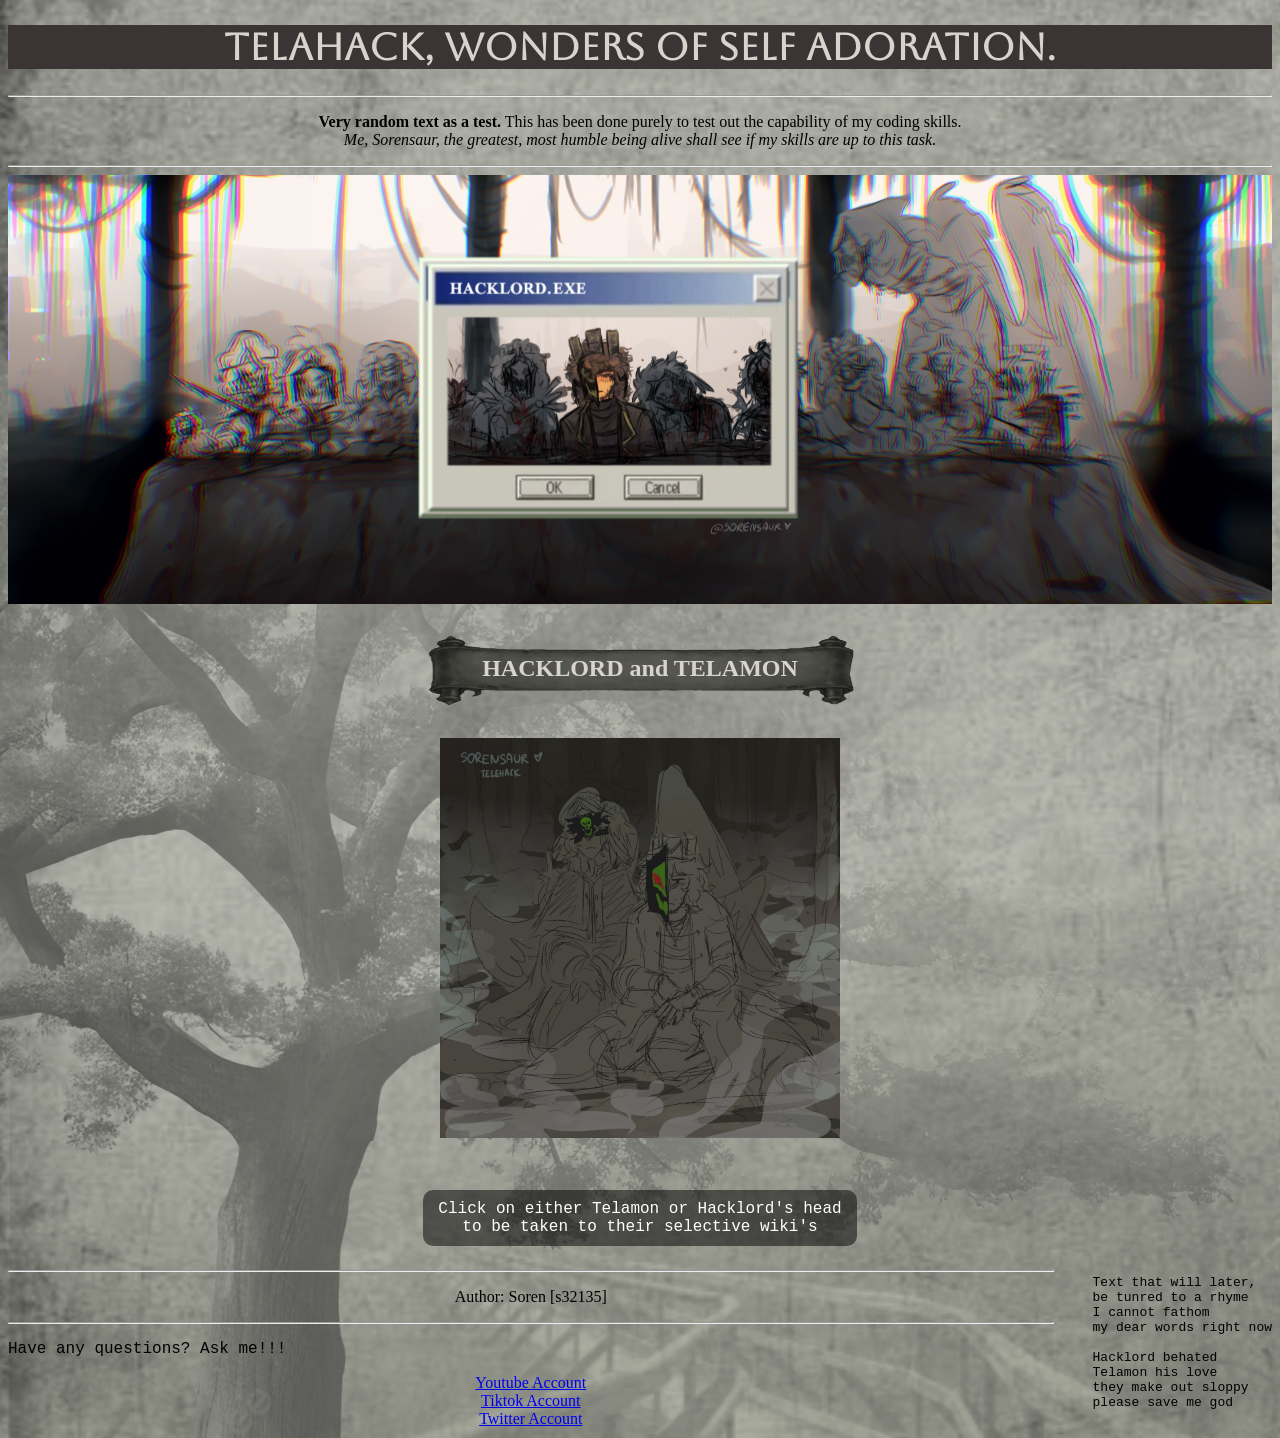
==== index.html @ 9c97d2b9 "telaicon" ====
<!DOCTYPE html>

<html lang="en">



<head> 


<title>Telahack</title>
<meta name="description" conent="The best ship ever">

<link rel="icon" type="image" href="TelaIcon.png">

<link href='https://fonts.googleapis.com/css?family=Aboreto' rel='stylesheet'>

<style>
h1 {
    font-family: 'Aboreto';font-size: 38px;
}
</style>


<style>
     body {
          background-image: url("Background.png") ;
     }
</style>

<style>
     .image-container {
    display: flex;
    justify-content: center;
}

</style>


</head>


<body>

<div style="text-align:center;">

<header style="background-color: rgb(59, 52, 52); color:rgb(216, 211, 205); font-weight: bold;">
<h1>Telahack, wonders of self adoration.</h1>
</header>

<hr>
<p title="random bullshit"><b>Very random text as a test.</b> This has been done purely to test out the capability of my coding skills.
     <br> <i>Me, Sorensaur, the greatest, most humble being alive shall see if my skills are up to this task.</i> </p> 
<hr>

<img src="LONGBanner.png" width="100%" height="30%" alt="hackie in game">



<!-- ciezko bedzie tera zrobic te scrolle po lewo i prawo bo to bym ci musial cala strone pozmieniac, narazie rob to co tam masz zrobic jutro jak wroce to ci to ogarne  ~mordunia -->

<!--- jak cos tylko pomoz mi tego scrolla wstawic by dzialal pod map'em XDDD-->

</div>

<div class="section">

<div style="text-align: center;">
<h2 style="background-image: url('ScrollFull.png'); background-size: 100% 100%;
 background-repeat: no-repeat;
  display: inline-block;
   width: 450px;
    height: 90px;
     line-height: 80px;
      text-align: center;
       padding: 0 40px;
        box-sizing: border-box; color: rgb(216, 211, 205);">HACKLORD and TELAMON</h2>

</div>


<div class="image-container">
<img src="Telahack.jpg" alt="The lovebirds"
usemap="#workmap" width="400px">
</div>

<br><br>

<div style="text-align: center;">
<p style="font-family: courier; background-color: rgba(0, 0, 0, 0.5);
 color: white; display: inline-block; padding: 10px 15px;
  border-radius: 10px;"> Click on either Telamon or Hacklord's head <br> to be taken to their selective wiki's</p>

</div>

</div>

<map name="workmap">

<area shape="rect" coords="90,44,180,190"
alt="Telamon" href="https://roblox.fandom.com/wiki/Player:Telamon" target="_blank" alt="Telamon wiki">
<area shape="rect" coords="120,60,260,190"
alt="Hacklord" href="https://villains.fandom.com/wiki/Hacklord_Shedletsky" target="_blank" alt="Hacklord Wiki"> 

</map>



<pre style="float:right">
     Text that will later, 
     be tunred to a rhyme
     I cannot fathom
     my dear words right now

     Hacklord behated
     Telamon his love 
     they make out sloppy
     please save me god

</pre>


</body>

<footer>

     <hr>
<p style="text-align: center;">Author: Soren [s32135]</p>
<hr>

<p style="font-family: 'Courier New', Courier, monospace;"> Have any questions? Ask me!!!</p>




<div style="text-align: center;">
<a href="https://www.youtube.com/@sorensaur" target="_blank" >Youtube Account</a> <br>

<a href="https://www.tiktok.com/@rathergone" target="_blank" >Tiktok Account</a> <br>

<a href="https://x.com/SorenSaur" target="_blank" >Twitter Account</a>

</div>

</footer>



</html>
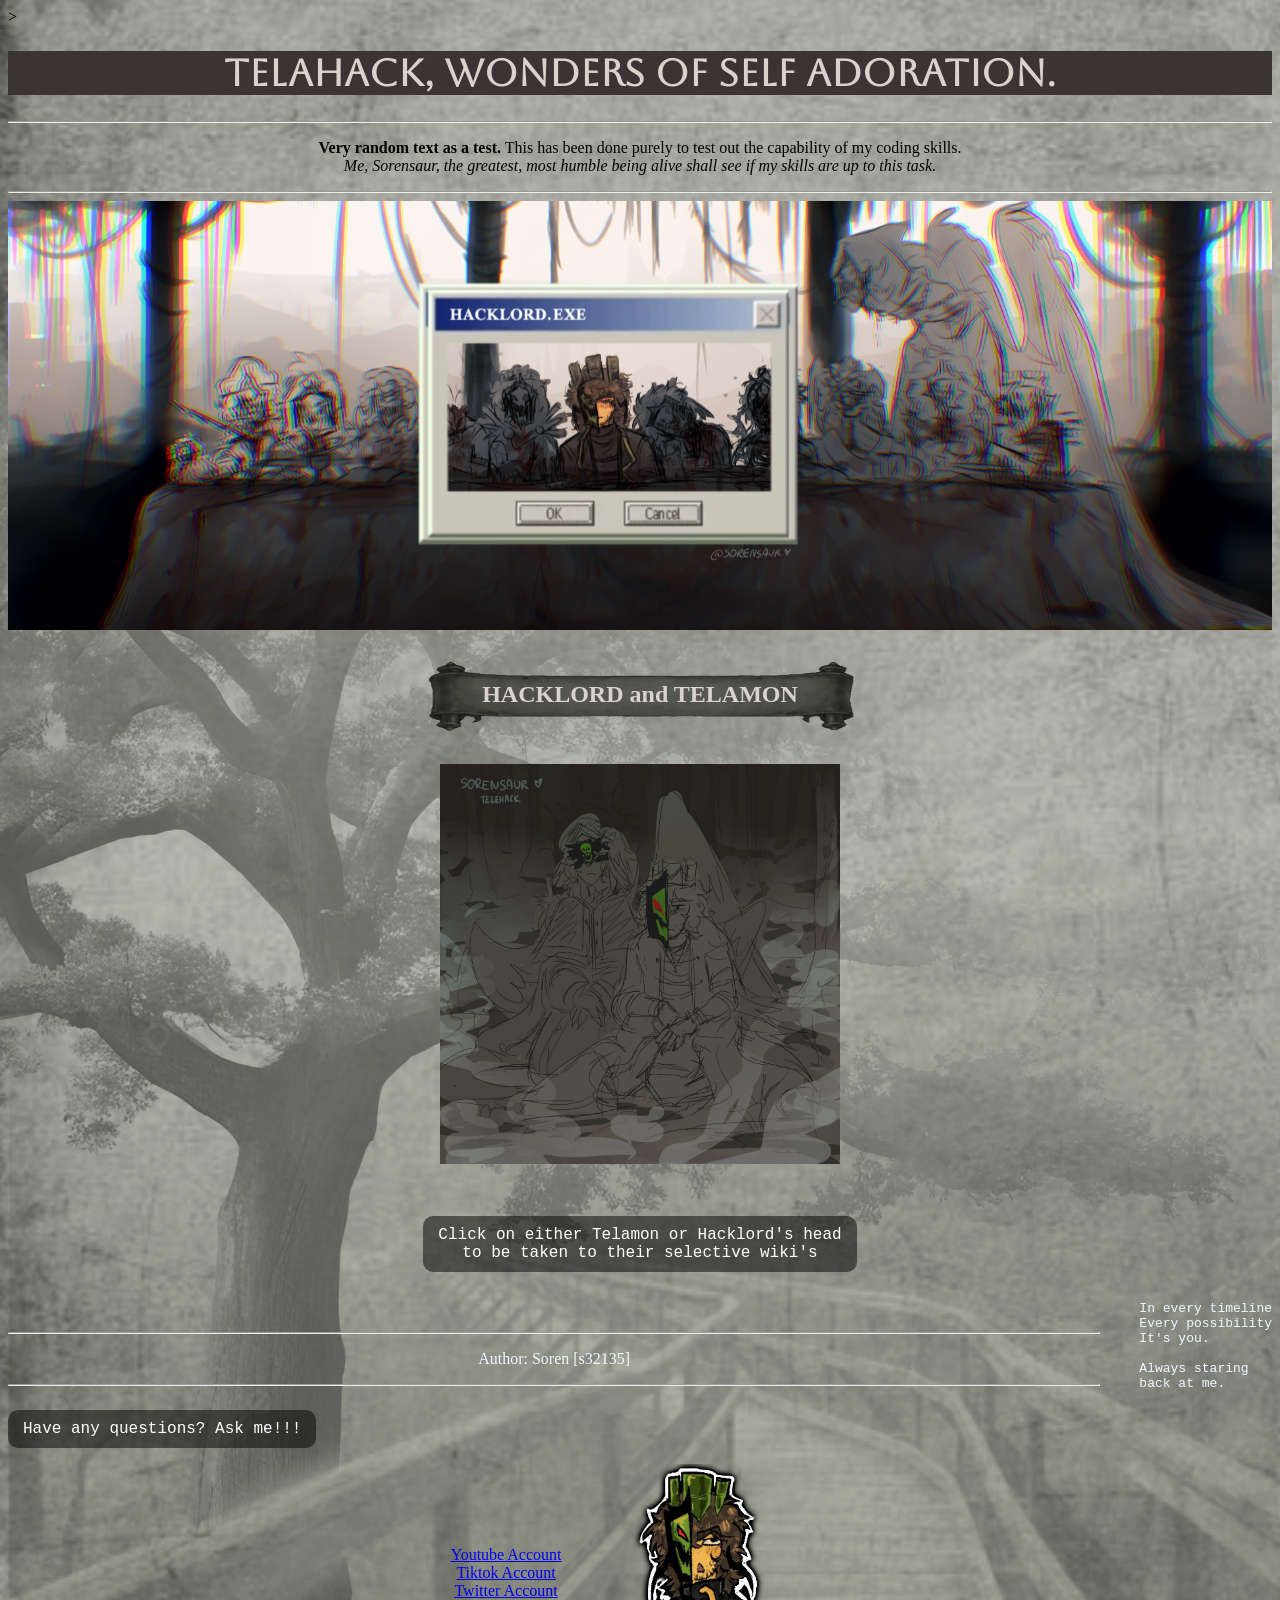
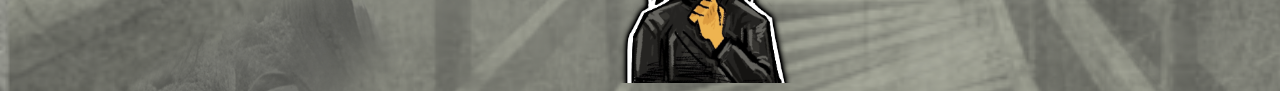
==== commit 816884a4: "added hack think" ====
--- a/index.html
+++ b/index.html
@@ -4,13 +4,16 @@
 
 
 
+
 <head> 
+
+
 
 
 <title>Telahack</title>
 <meta name="description" conent="The best ship ever">
 
-<link rel="icon" type="image" href="TelaIcon.png">
+<link rel="icon" type="image" href="TelaIcon.png">>
 
 <link href='https://fonts.googleapis.com/css?family=Aboreto' rel='stylesheet'>
 
@@ -35,8 +38,39 @@
 
 </style>
 
+<style>
+     .funky_text {
+         width: 100%; 
+         height: 100%;
+         position: relative;
+         animation: mymove 5s infinite alternate;
+     }
+
+     @keyframes mymove {
+  from {left: 0px;}
+  to {left: 200px;}
+     }
+
+  </style>
+
+
+<style>
+     .socials {
+
+             
+     }
+</style>
+
+
 
 </head>
+
+
+
+
+
+
+
 
 
 <body>
@@ -105,18 +139,19 @@
 
 
 
-<pre style="float:right">
-     Text that will later, 
-     be tunred to a rhyme
-     I cannot fathom
-     my dear words right now
-
-     Hacklord behated
-     Telamon his love 
-     they make out sloppy
-     please save me god
+<pre style="float:right; color: aliceblue;" >
+     In every timeline
+     Every possibility
+     It's you. 
+     
+     Always staring
+     back at me.
 
 </pre>
+
+
+<br>
+<br>
 
 
 </body>
@@ -124,22 +159,32 @@
 <footer>
 
      <hr>
-<p style="text-align: center;">Author: Soren [s32135]</p>
+<p style="text-align: center; color: aliceblue; ">Author: Soren [s32135]</p>
 <hr>
 
-<p style="font-family: 'Courier New', Courier, monospace;"> Have any questions? Ask me!!!</p>
+<div class="funky_text">
+
+<p style="font-family: courier; background-color: rgba(0, 0, 0, 0.5);
+ color: white; display: inline-block; padding: 10px 15px;
+  border-radius: 10px;"> Have any questions? Ask me!!!</p>
+
+</div>
 
 
 
+<div class="socials" style="display: flex; justify-content: center; align-items: center; gap: 15px;">
 
-<div style="text-align: center;">
-<a href="https://www.youtube.com/@sorensaur" target="_blank" >Youtube Account</a> <br>
+  <div style="text-align: center;">
+    <a href="https://www.youtube.com/@sorensaur" target="_blank">Youtube Account</a> <br>
+    <a href="https://tiktok.com" target="_blank">Tiktok Account</a> <br>
+    <a href="https://x.com/SorenSaur" target="_blank">Twitter Account</a> <br>
+  </div>
 
-<a href="https://www.tiktok.com/@rathergone" target="_blank" >Tiktok Account</a> <br>
 
-<a href="https://x.com/SorenSaur" target="_blank" >Twitter Account</a>
+  <img src="HackThink.png" alt="Thinky Tinky" style="width: 20%; height: auto;">
 
 </div>
+
 
 </footer>
 
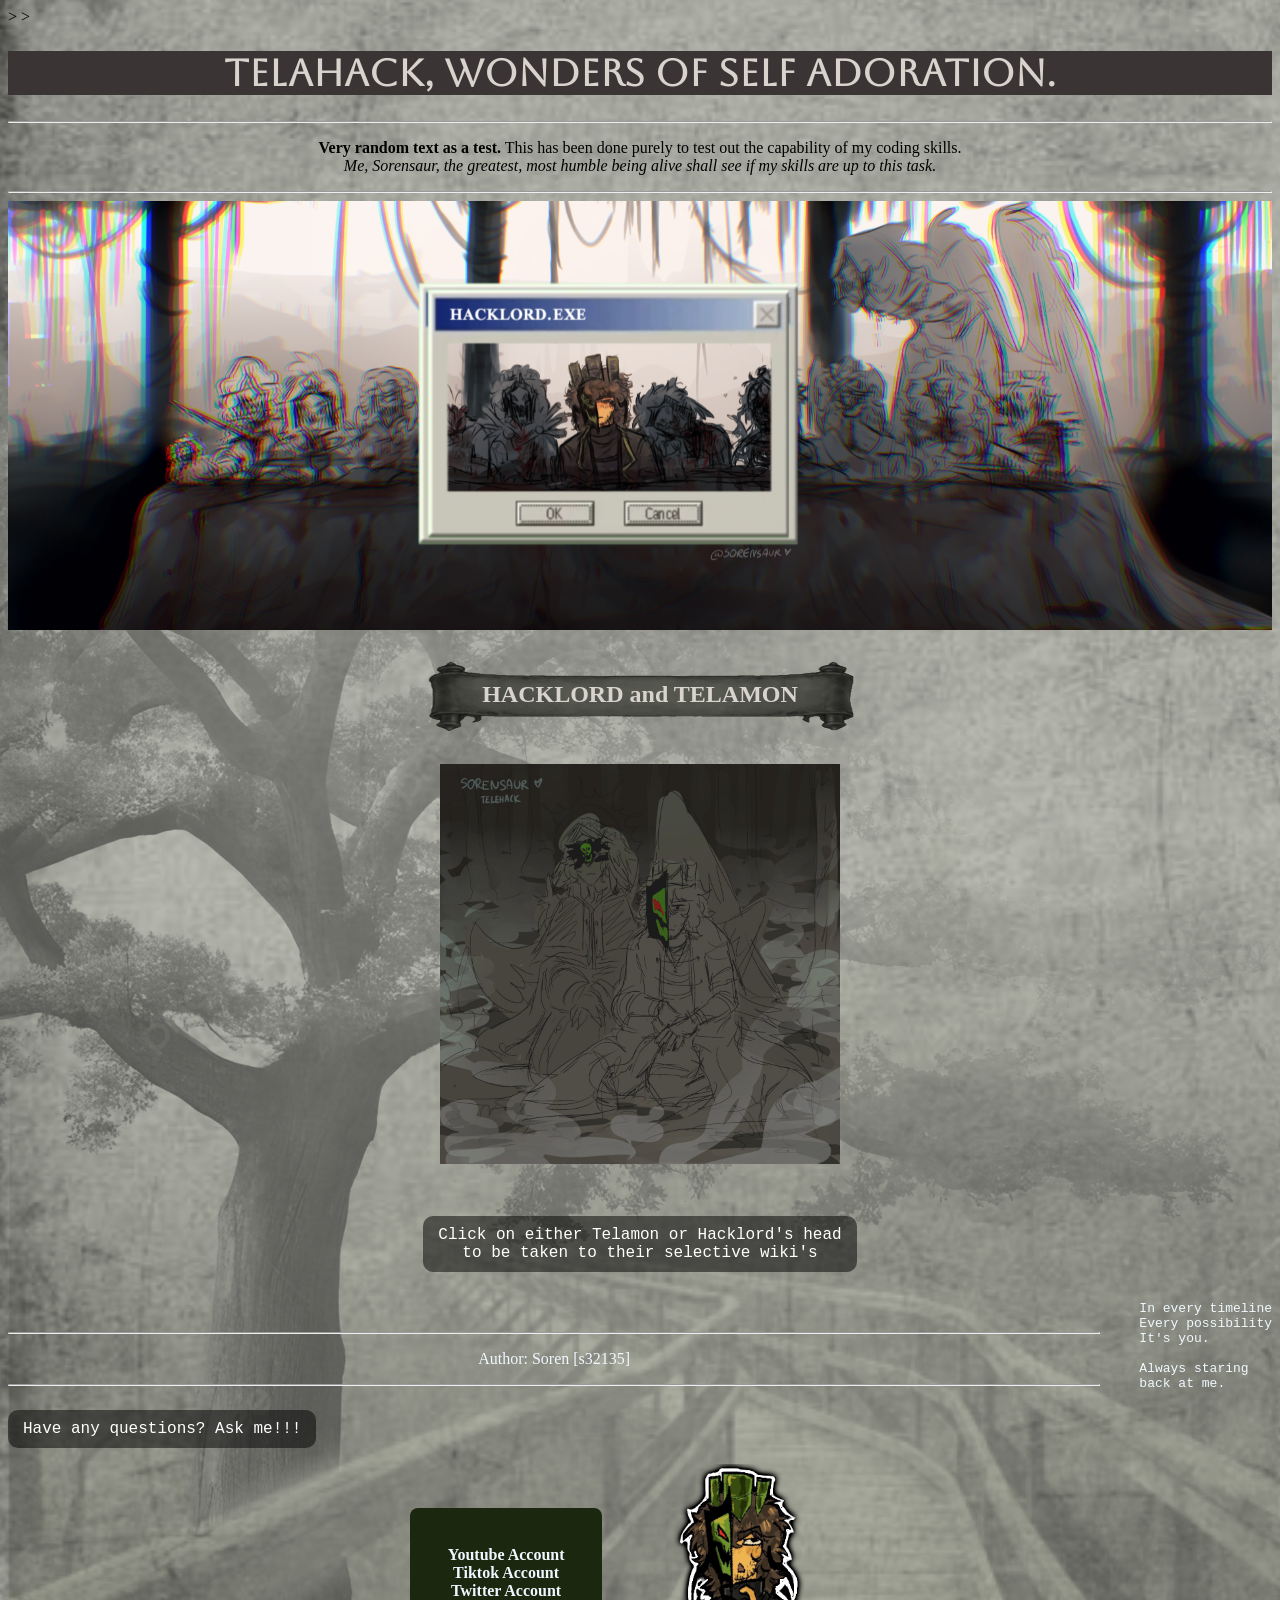
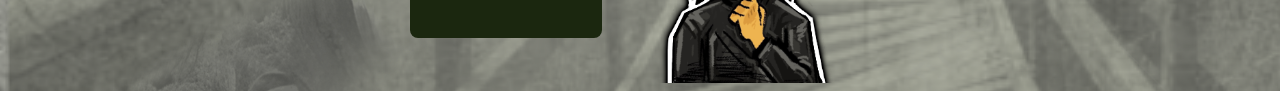
==== commit 35369adc: "animation for hackie" ====
--- a/index.html
+++ b/index.html
@@ -60,6 +60,42 @@
              
      }
 </style>
+
+<style>
+     .socials a {
+          color: aliceblue;
+          text-decoration: none;
+          font-weight: bold;
+          display: inline-block;
+          transition:all 0.3 ease;
+
+     }
+
+     .socials a:hover {
+          color: rgb(175, 235, 64);
+          transform: scale(1.1);
+     }
+
+     @keyframes continuous-shake {
+        0% { transform: translate(0, 0) rotate(0deg); }
+        20% { transform: translate(-2px, 1px) rotate(-1deg); }
+        40% { transform: translate(-1px, -1px) rotate(1deg); }
+        60% { transform: translate(2px, 0px) rotate(0deg); }
+        80% { transform: translate(-1px, 2px) rotate(1deg); }
+        100% { transform: translate(1px, -1px) rotate(-1deg); }
+     }
+
+         .shake-img:hover {
+        cursor: pointer;
+        animation: continuous-shake 0.15s infinite linear; 
+         }
+
+
+
+</style>>
+
+
+
 
 
 
@@ -174,14 +210,14 @@
 
 <div class="socials" style="display: flex; justify-content: center; align-items: center; gap: 15px;">
 
-  <div style="text-align: center;">
-    <a href="https://www.youtube.com/@sorensaur" target="_blank">Youtube Account</a> <br>
+<div style="text-align: center; background-color: rgb(27, 39, 15); padding: 3%; border-radius: 8px; ">
+     <a href="https://www.youtube.com/@sorensaur" target="_blank">Youtube Account</a> <br>
     <a href="https://tiktok.com" target="_blank">Tiktok Account</a> <br>
     <a href="https://x.com/SorenSaur" target="_blank">Twitter Account</a> <br>
   </div>
 
 
-  <img src="HackThink.png" alt="Thinky Tinky" style="width: 20%; height: auto;">
+  <img src="HackThink.png" class="shake-img" alt="Thinky Tinky" style="width: 20%; height: auto;">
 
 </div>
 
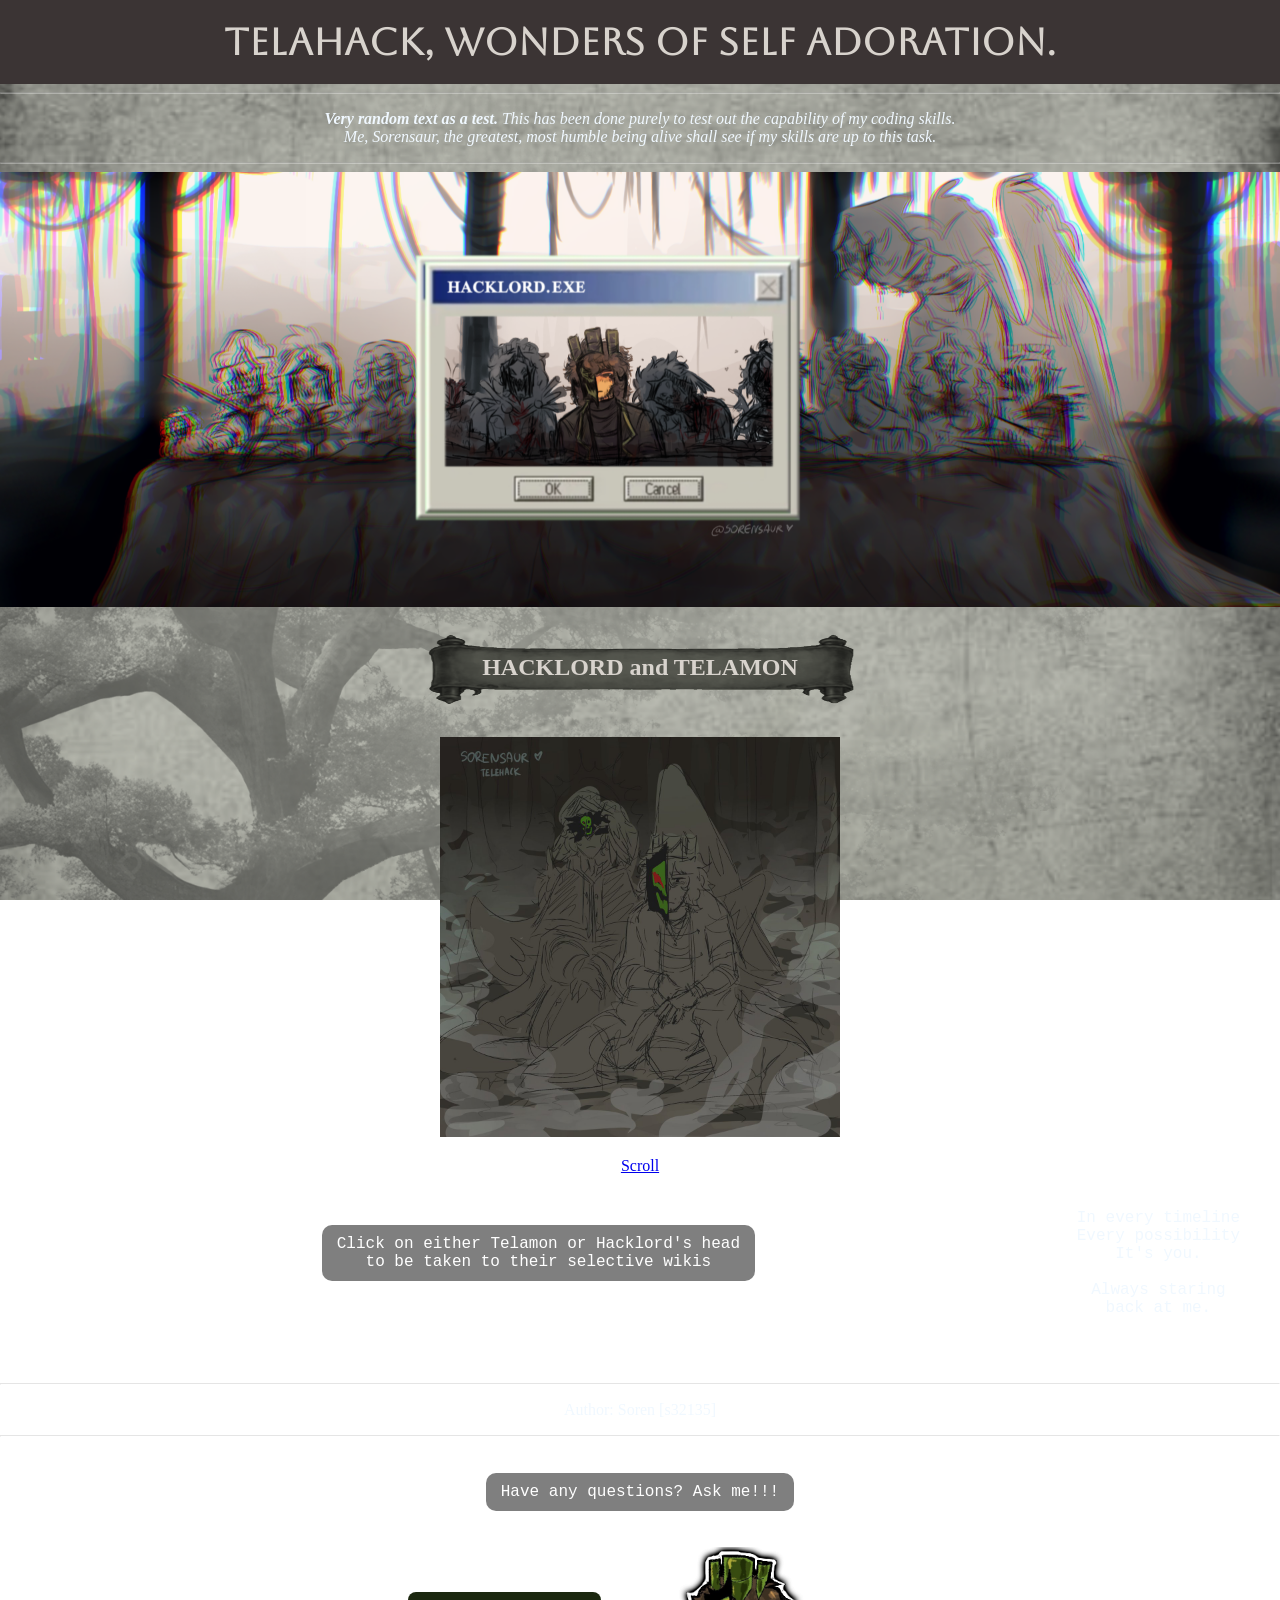
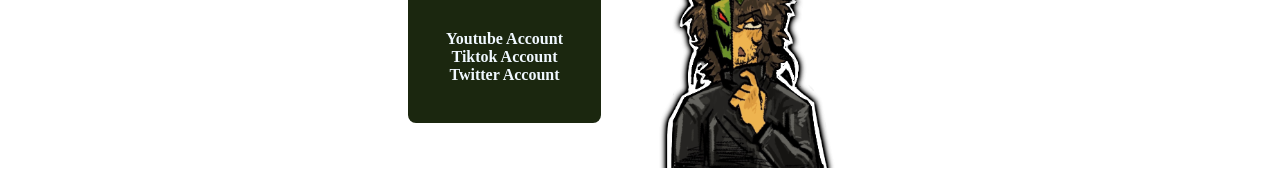
==== commit 40634f21: "lil" ====
--- a/index.html
+++ b/index.html
@@ -1,229 +1,84 @@
 <!DOCTYPE html>
-
 <html lang="en">
-
-
-
-
-<head> 
-
-
-
-
-<title>Telahack</title>
-<meta name="description" conent="The best ship ever">
-
-<link rel="icon" type="image" href="TelaIcon.png">>
-
-<link href='https://fonts.googleapis.com/css?family=Aboreto' rel='stylesheet'>
-
-<style>
-h1 {
-    font-family: 'Aboreto';font-size: 38px;
-}
-</style>
-
-
-<style>
-     body {
-          background-image: url("Background.png") ;
-     }
-</style>
-
-<style>
-     .image-container {
-    display: flex;
-    justify-content: center;
-}
-
-</style>
-
-<style>
-     .funky_text {
-         width: 100%; 
-         height: 100%;
-         position: relative;
-         animation: mymove 5s infinite alternate;
-     }
-
-     @keyframes mymove {
-  from {left: 0px;}
-  to {left: 200px;}
-     }
-
-  </style>
-
-
-<style>
-     .socials {
-
-             
-     }
-</style>
-
-<style>
-     .socials a {
-          color: aliceblue;
-          text-decoration: none;
-          font-weight: bold;
-          display: inline-block;
-          transition:all 0.3 ease;
-
-     }
-
-     .socials a:hover {
-          color: rgb(175, 235, 64);
-          transform: scale(1.1);
-     }
-
-     @keyframes continuous-shake {
-        0% { transform: translate(0, 0) rotate(0deg); }
-        20% { transform: translate(-2px, 1px) rotate(-1deg); }
-        40% { transform: translate(-1px, -1px) rotate(1deg); }
-        60% { transform: translate(2px, 0px) rotate(0deg); }
-        80% { transform: translate(-1px, 2px) rotate(1deg); }
-        100% { transform: translate(1px, -1px) rotate(-1deg); }
-     }
-
-         .shake-img:hover {
-        cursor: pointer;
-        animation: continuous-shake 0.15s infinite linear; 
-         }
-
-
-
-</style>>
-
-
-
-
-
-
+<head>
+    <meta charset="UTF-8">
+    <title>Telahack</title>
+    <meta name="description" content="The best ship ever">
+    <link rel="icon" type="image/png" href="images/TelaIcon.png">
+    <link href="https://fonts.googleapis.com/css?family=Aboreto" rel="stylesheet">
+    <link rel="stylesheet" href="style.css">
 </head>
-
-
-
-
-
-
-
-
 
 <body>
 
-<div style="text-align:center;">
+    <header>
+        <h1>Telahack, wonders of self adoration.</h1>
+    </header>
 
-<header style="background-color: rgb(59, 52, 52); color:rgb(216, 211, 205); font-weight: bold;">
-<h1>Telahack, wonders of self adoration.</h1>
-</header>
+    <hr>
 
-<hr>
-<p title="random bullshit"><b>Very random text as a test.</b> This has been done purely to test out the capability of my coding skills.
-     <br> <i>Me, Sorensaur, the greatest, most humble being alive shall see if my skills are up to this task.</i> </p> 
-<hr>
+    <p class="note" title="random bullshit">
+        <b>Very random text as a test.</b> This has been done purely to test out the capability of my coding skills.
+        <br>
+        <i>Me, Sorensaur, the greatest, most humble being alive shall see if my skills are up to this task.</i>
+    </p>
 
-<img src="LONGBanner.png" width="100%" height="30%" alt="hackie in game">
+    <hr>
 
+    <img src="images/LONGBanner.png" class="banner" alt="hackie in game">
 
+    <div class="section" style="text-align: center;">
 
-<!-- ciezko bedzie tera zrobic te scrolle po lewo i prawo bo to bym ci musial cala strone pozmieniac, narazie rob to co tam masz zrobic jutro jak wroce to ci to ogarne  ~mordunia -->
+        <h2 class="scroll-title">HACKLORD and TELAMON</h2>
 
-<!--- jak cos tylko pomoz mi tego scrolla wstawic by dzialal pod map'em XDDD-->
+        <div class="image-container">
+            <img src="images/Telahack.jpg" alt="The lovebirds" usemap="#workmap" width="400px">
+        </div>
 
-</div>
+        <map name="workmap">
+            <area shape="rect" coords="90,44,180,190" alt="Telamon wiki" href="https://roblox.fandom.com/wiki/Player:Telamon" target="_blank">
+            <area shape="rect" coords="120,60,260,190" alt="Hacklord wiki" href="https://villains.fandom.com/wiki/Hacklord_Shedletsky" target="_blank">
+        </map>
 
-<div class="section">
+        <p><a href="scroll/index.html">Scroll</a></p>
 
-<div style="text-align: center;">
-<h2 style="background-image: url('ScrollFull.png'); background-size: 100% 100%;
- background-repeat: no-repeat;
-  display: inline-block;
-   width: 450px;
-    height: 90px;
-     line-height: 80px;
-      text-align: center;
-       padding: 0 40px;
-        box-sizing: border-box; color: rgb(216, 211, 205);">HACKLORD and TELAMON</h2>
+        <br>
 
-</div>
+        <p class="caption">
+            Click on either Telamon or Hacklord's head <br> to be taken to their selective wikis
+        </p>
 
+        <pre class="poem">
+In every timeline
+Every possibility
+It's you.
 
-<div class="image-container">
-<img src="Telahack.jpg" alt="The lovebirds"
-usemap="#workmap" width="400px">
-</div>
+Always staring
+back at me.
+        </pre>
 
-<br><br>
+    </div>
 
-<div style="text-align: center;">
-<p style="font-family: courier; background-color: rgba(0, 0, 0, 0.5);
- color: white; display: inline-block; padding: 10px 15px;
-  border-radius: 10px;"> Click on either Telamon or Hacklord's head <br> to be taken to their selective wiki's</p>
+    <footer>
 
-</div>
+        <hr>
+        <p style="color: aliceblue;">Author: Soren [s32135]</p>
+        <hr>
 
-</div>
+        <div class="funky_text">
+            <p class="caption">Have any questions? Ask me!!!</p>
+        </div>
 
-<map name="workmap">
+        <div class="socials">
+            <div class="socials-box">
+                <a href="https://www.youtube.com/@sorensaur" target="_blank">Youtube Account</a><br>
+                <a href="https://tiktok.com" target="_blank">Tiktok Account</a><br>
+                <a href="https://x.com/SorenSaur" target="_blank">Twitter Account</a>
+            </div>
+            <img src="images/HackThink.png" class="shake-img" alt="Thinky Tinky">
+        </div>
 
-<area shape="rect" coords="90,44,180,190"
-alt="Telamon" href="https://roblox.fandom.com/wiki/Player:Telamon" target="_blank" alt="Telamon wiki">
-<area shape="rect" coords="120,60,260,190"
-alt="Hacklord" href="https://villains.fandom.com/wiki/Hacklord_Shedletsky" target="_blank" alt="Hacklord Wiki"> 
-
-</map>
-
-
-
-<pre style="float:right; color: aliceblue;" >
-     In every timeline
-     Every possibility
-     It's you. 
-     
-     Always staring
-     back at me.
-
-</pre>
-
-
-<br>
-<br>
-
+    </footer>
 
 </body>
-
-<footer>
-
-     <hr>
-<p style="text-align: center; color: aliceblue; ">Author: Soren [s32135]</p>
-<hr>
-
-<div class="funky_text">
-
-<p style="font-family: courier; background-color: rgba(0, 0, 0, 0.5);
- color: white; display: inline-block; padding: 10px 15px;
-  border-radius: 10px;"> Have any questions? Ask me!!!</p>
-
-</div>
-
-
-
-<div class="socials" style="display: flex; justify-content: center; align-items: center; gap: 15px;">
-
-<div style="text-align: center; background-color: rgb(27, 39, 15); padding: 3%; border-radius: 8px; ">
-     <a href="https://www.youtube.com/@sorensaur" target="_blank">Youtube Account</a> <br>
-    <a href="https://tiktok.com" target="_blank">Tiktok Account</a> <br>
-    <a href="https://x.com/SorenSaur" target="_blank">Twitter Account</a> <br>
-  </div>
-
-
-  <img src="HackThink.png" class="shake-img" alt="Thinky Tinky" style="width: 20%; height: auto;">
-
-</div>
-
-
-</footer>
-
-
-
 </html>
--- a/style.css
+++ b/style.css
@@ -0,0 +1,149 @@
+* {
+    box-sizing: border-box;
+}
+
+body {
+    margin: 0;
+    background-image: url("images/Background.png");
+    background-size: cover;
+    background-attachment: fixed;
+    font-family: Georgia, serif;
+    color: aliceblue;
+}
+
+h1 {
+    font-family: 'Aboreto', sans-serif;
+    font-size: 38px;
+    margin: 0;
+}
+
+header {
+    background-color: rgb(59, 52, 52);
+    color: rgb(216, 211, 205);
+    font-weight: bold;
+    padding: 20px;
+    text-align: center;
+}
+
+.banner {
+    width: 100%;
+    height: auto;
+    display: block;
+}
+
+.note {
+    font-style: italic;
+    text-align: center;
+    padding: 0 10%;
+}
+
+.section {
+    padding: 20px;
+}
+
+.scroll-title {
+    background-image: url('images/ScrollFull.png');
+    background-size: 100% 100%;
+    background-repeat: no-repeat;
+    display: inline-block;
+    width: 450px;
+    height: 90px;
+    line-height: 80px;
+    text-align: center;
+    padding: 0 40px;
+    color: rgb(216, 211, 205);
+    margin: 0 auto;
+}
+
+.image-container {
+    display: flex;
+    justify-content: center;
+    margin: 20px 0;
+}
+
+.caption {
+    font-family: 'Courier New', monospace;
+    background-color: rgba(0, 0, 0, 0.5);
+    color: white;
+    display: inline-block;
+    padding: 10px 15px;
+    border-radius: 10px;
+}
+
+.poem {
+    float: right;
+    color: aliceblue;
+    font-family: 'Courier New', monospace;
+    margin: 0 20px 20px;
+}
+
+footer {
+    clear: both;
+    text-align: center;
+    padding-top: 20px;
+}
+
+.funky_text {
+    position: relative;
+    animation: mymove 5s infinite alternate;
+    display: flex;
+    justify-content: center;
+    margin: 20px 0;
+}
+
+@keyframes mymove {
+    from { left: 0px; }
+    to { left: 200px; }
+}
+
+.socials {
+    display: flex;
+    justify-content: center;
+    align-items: center;
+    gap: 15px;
+    flex-wrap: wrap;
+    padding-bottom: 20px;
+}
+
+.socials-box {
+    text-align: center;
+    background-color: rgb(27, 39, 15);
+    padding: 3%;
+    border-radius: 8px;
+}
+
+.socials a {
+    color: aliceblue;
+    text-decoration: none;
+    font-weight: bold;
+    display: inline-block;
+    transition: transform 0.3s ease, color 0.3s ease;
+}
+
+.socials a:hover {
+    color: rgb(175, 235, 64);
+    transform: scale(1.1);
+}
+
+@keyframes continuous-shake {
+    0%   { transform: translate(0, 0) rotate(0deg); }
+    20%  { transform: translate(-2px, 1px) rotate(-1deg); }
+    40%  { transform: translate(-1px, -1px) rotate(1deg); }
+    60%  { transform: translate(2px, 0px) rotate(0deg); }
+    80%  { transform: translate(-1px, 2px) rotate(1deg); }
+    100% { transform: translate(1px, -1px) rotate(-1deg); }
+}
+
+.shake-img {
+    width: 20%;
+    height: auto;
+    cursor: pointer;
+}
+
+.shake-img:hover {
+    animation: continuous-shake 0.15s infinite linear;
+}
+
+hr {
+    border-color: rgba(255,255,255,0.3);
+}
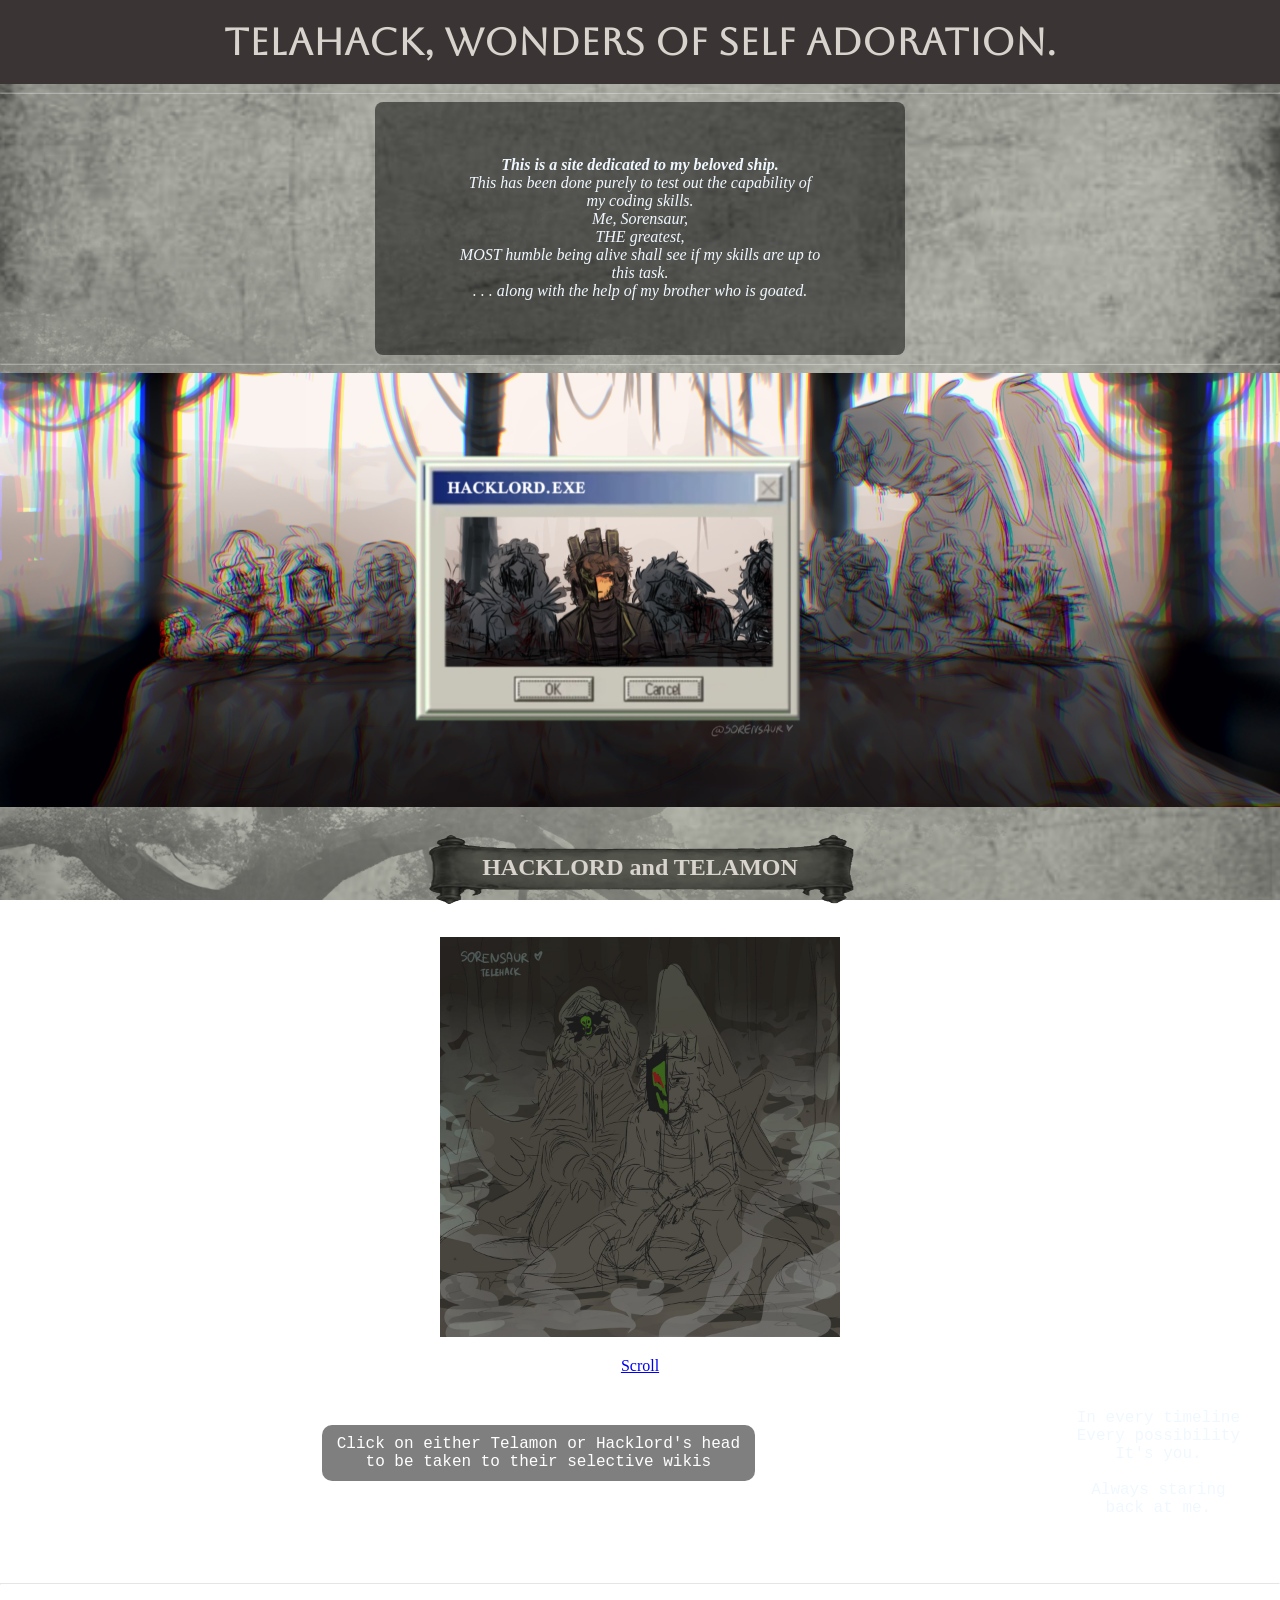
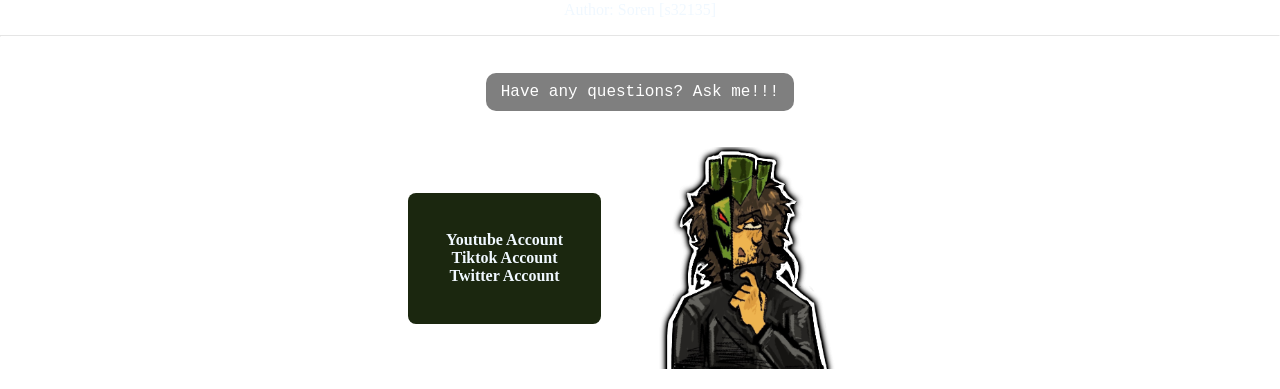
==== commit f562d82b: "sum" ====
--- a/index.html
+++ b/index.html
@@ -16,13 +16,14 @@
     </header>
 
     <hr>
-
-    <p class="note" title="random bullshit">
-        <b>Very random text as a test.</b> This has been done purely to test out the capability of my coding skills.
+<div class="maininfo">
+    <p class="note" title="random bullshit" style="text-align: center;">
+        <b>This is a site dedicated to my beloved ship.</b> <br> This has been done purely to test out the capability of my coding skills.
         <br>
-        <i>Me, Sorensaur, the greatest, most humble being alive shall see if my skills are up to this task.</i>
+        <i>Me, Sorensaur, <br> THE greatest, <br> MOST humble being alive shall see if my skills are up to this task.</i> <br>
+        <i> . . . along with the help of my brother who is goated.</i>
     </p>
-
+</div>
     <hr>
 
     <img src="images/LONGBanner.png" class="banner" alt="hackie in game">
@@ -59,6 +60,13 @@
 
     </div>
 
+
+
+
+
+
+
+
     <footer>
 
         <hr>
--- a/style.css
+++ b/style.css
@@ -9,6 +9,16 @@
     background-attachment: fixed;
     font-family: Georgia, serif;
     color: aliceblue;
+}
+
+.maininfo {
+    display: block;
+    width: fit-content;
+    margin: 0 auto; 
+    text-align: center; 
+    background-color: rgba(0, 0, 0, 0.5);
+    padding: 3%;
+    border-radius: 8px;
 }
 
 h1 {
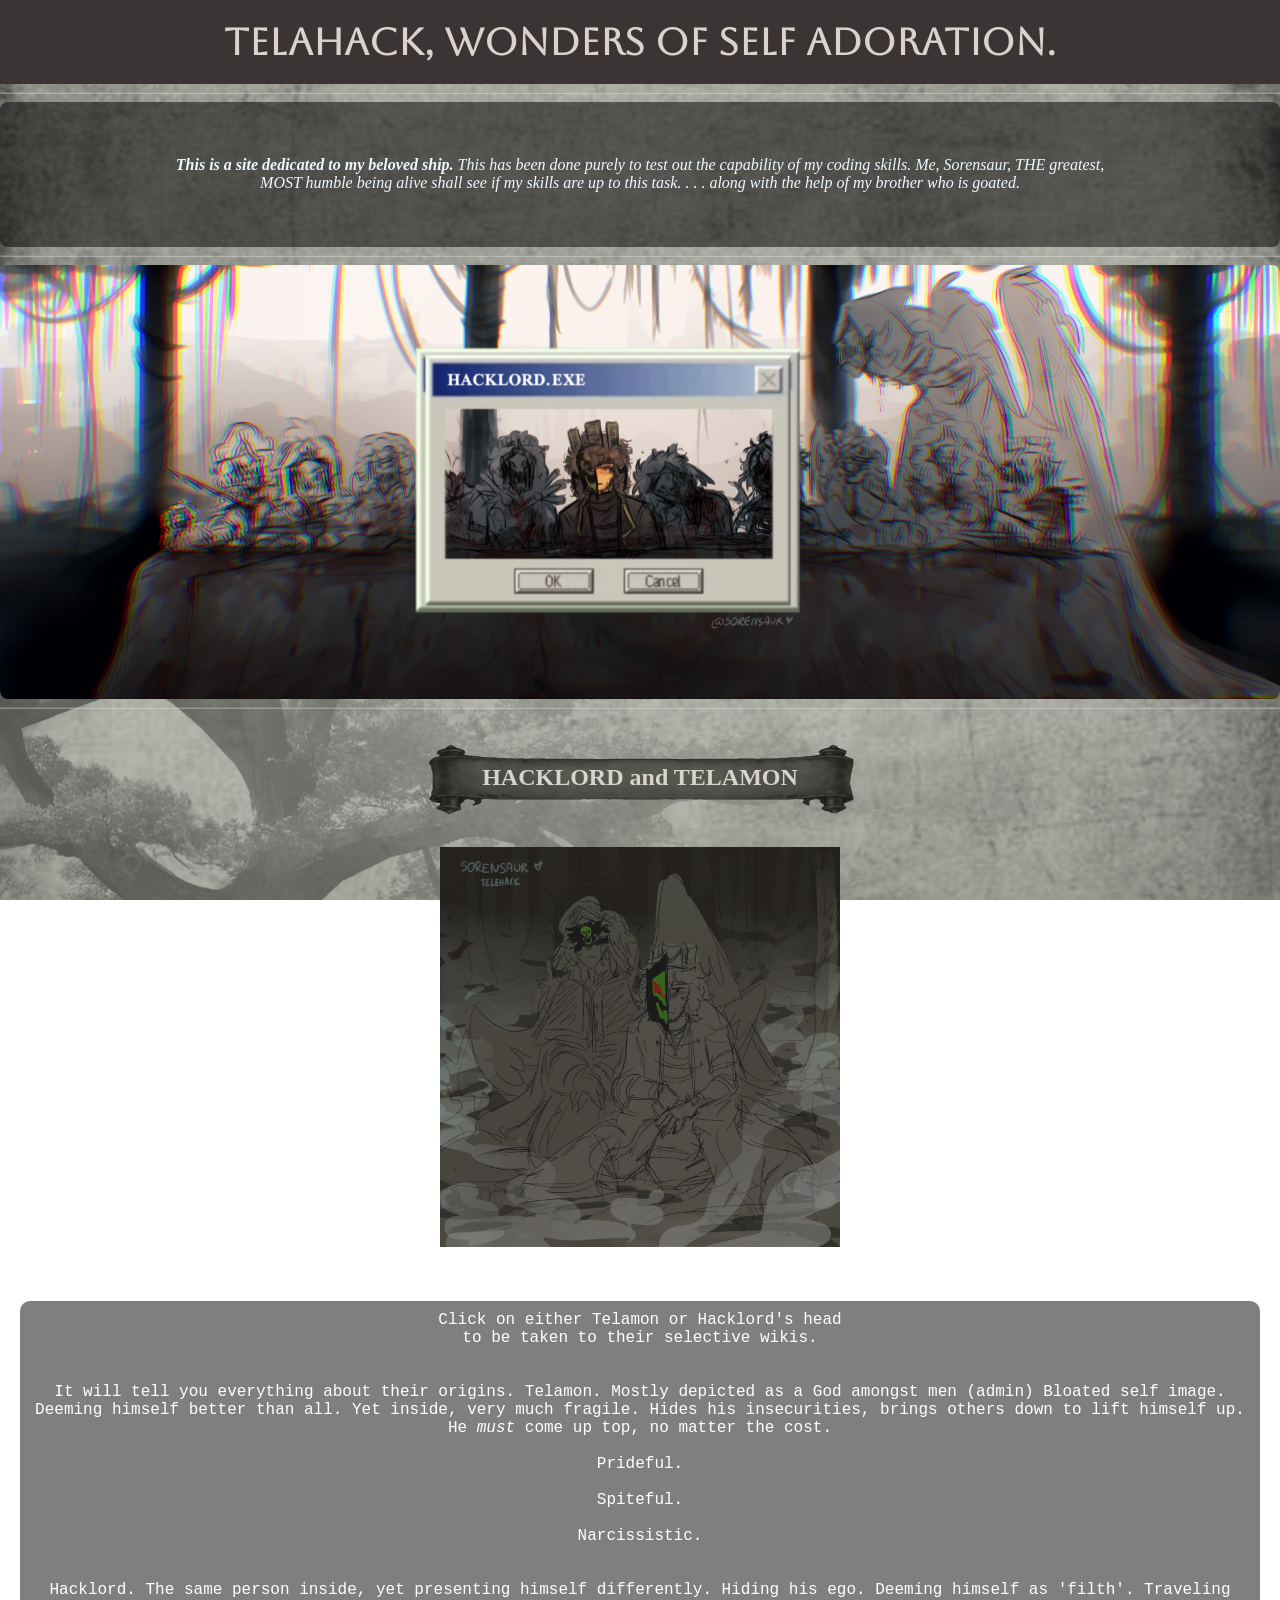
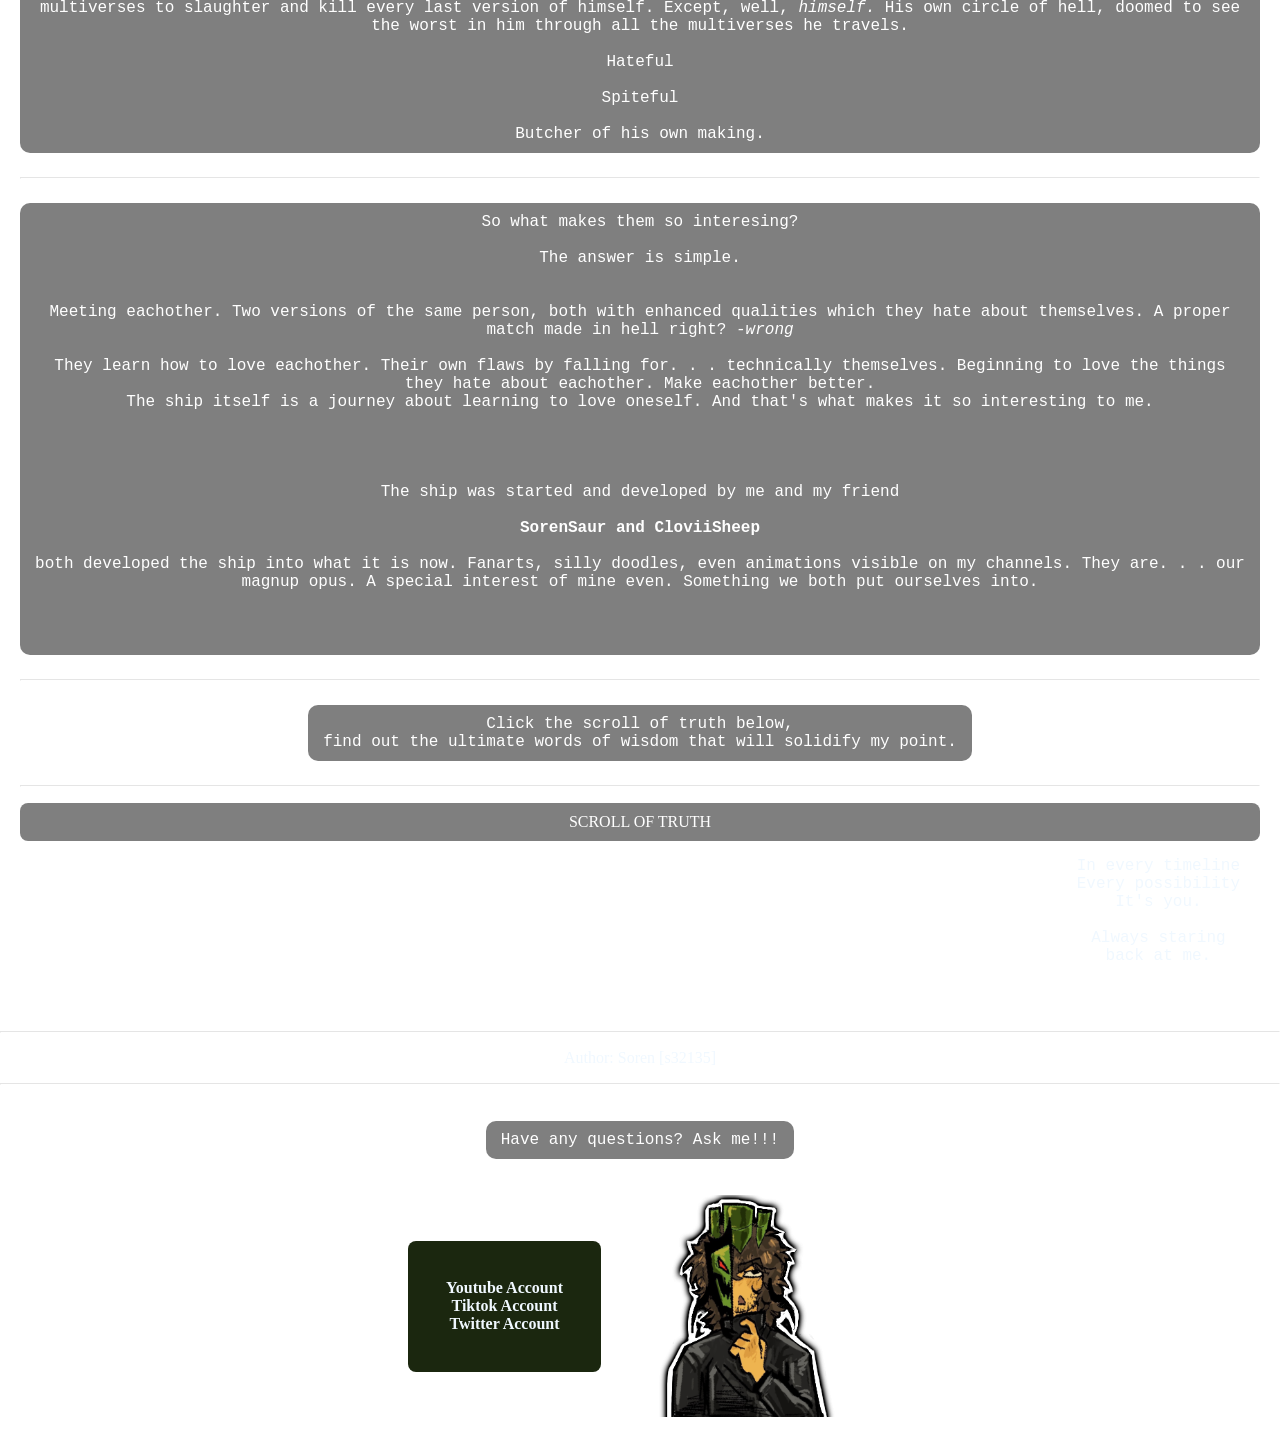
==== commit 616f9729: "MORE TEXT WOO" ====
--- a/index.html
+++ b/index.html
@@ -18,15 +18,16 @@
     <hr>
 <div class="maininfo">
     <p class="note" title="random bullshit" style="text-align: center;">
-        <b>This is a site dedicated to my beloved ship.</b> <br> This has been done purely to test out the capability of my coding skills.
-        <br>
-        <i>Me, Sorensaur, <br> THE greatest, <br> MOST humble being alive shall see if my skills are up to this task.</i> <br>
+        <b>This is a site dedicated to my beloved ship.</b> This has been done purely to test out the capability of my coding skills.
+        <i>Me, Sorensaur, THE greatest, MOST humble being alive shall see if my skills are up to this task.</i>
         <i> . . . along with the help of my brother who is goated.</i>
     </p>
 </div>
     <hr>
 
     <img src="images/LONGBanner.png" class="banner" alt="hackie in game">
+
+    <hr>
 
     <div class="section" style="text-align: center;">
 
@@ -40,14 +41,95 @@
             <area shape="rect" coords="90,44,180,190" alt="Telamon wiki" href="https://roblox.fandom.com/wiki/Player:Telamon" target="_blank">
             <area shape="rect" coords="120,60,260,190" alt="Hacklord wiki" href="https://villains.fandom.com/wiki/Hacklord_Shedletsky" target="_blank">
         </map>
+        
+  
 
-        <p><a href="scroll/index.html">Scroll</a></p>
+      
+
 
         <br>
 
         <p class="caption">
-            Click on either Telamon or Hacklord's head <br> to be taken to their selective wikis
+            Click on either Telamon or Hacklord's head <br> to be taken to their selective wikis.
+            <br>
+            <br>
+            <br>
+            It will tell you everything about their origins.
+            Telamon. Mostly depicted as a God amongst men (admin)
+            Bloated self image. Deeming himself better than all. Yet inside,
+            very much fragile. Hides his insecurities, brings others down to lift himself up.
+            He <i>must</i> come up top, no matter the cost.
+            <br>
+            <br>
+            Prideful.
+            <br>
+            <br>
+            Spiteful.
+            <br>
+            <br>
+            Narcissistic.
+            <br>
+            <br>
+            <br>
+            Hacklord. The same person inside, yet presenting himself differently.
+            Hiding his ego. Deeming himself as 'filth'. Traveling multiverses  to
+            slaughter and kill every last version of himself. Except, well, <i>himself.</i>
+            His own circle of hell, doomed to see the worst in him through all the multiverses he travels.
+            <br>
+            <br>
+            Hateful
+            <br>
+            <br>
+            Spiteful
+            <br>
+            <br>
+            Butcher of his own making.
+            </p>
+<hr>
+<p class="caption">
+
+        So what makes them so interesing?
+        <br>
+        <br>
+        The answer is simple.<br>
+        <br>
+        <br>
+        Meeting eachother. Two versions of the same person, both with enhanced qualities which they hate about themselves.
+        A proper match made in hell right? <i>-wrong</i>
+        <br>
+        <br>
+        They learn how to love eachother. Their own flaws by falling for. . . technically themselves.
+         Beginning to love the things they hate about eachother. Make eachother better.<br>
+         The ship itself is a journey about learning to love oneself. And that's what makes it so interesting to me.
+        
+
+        <br>
+        <br>
+
+        <br>
+
+        <br>
+
+        <br>
+
+        The ship was started and developed by me and my friend<br> <br>
+        <b>SorenSaur and CloviiSheep</b> <br><br>
+        both developed the ship into what it is now. Fanarts, silly doodles, even animations visible on my channels. They are. . . our magnup opus.
+         A special interest of mine even. Something we both put ourselves into.
+         <br>
+         <br>
+         <br>
+         <br>
+         <hr>
+         
+         <p class="caption">
+         Click the scroll of truth below,<br> find out the ultimate words of wisdom that will solidify my point.
         </p>
+        <hr>
+
+        <div class="scrollbtnbg">
+            <p><a class="scrollbtn" href="scroll/index.html">SCROLL OF TRUTH</a></p>
+        </div>
 
         <pre class="poem">
 In every timeline
--- a/style.css
+++ b/style.css
@@ -39,6 +39,7 @@
     width: 100%;
     height: auto;
     display: block;
+    border-radius: 8px;
 }
 
 .note {
@@ -78,6 +79,26 @@
     display: inline-block;
     padding: 10px 15px;
     border-radius: 10px;
+}
+
+.scrollbtnbg {
+    background-color: rgb(0, 0, 0, 0.5);
+    border-radius: 8px;
+}
+
+.scrollbtn {
+    display: block;
+    padding: 10px;
+    border-radius: 8px;
+    color: white;
+    text-decoration: none;
+    transform: scale(1.0);
+    transition: transform 0.3s ease, color 0.3s ease;
+}
+
+.scrollbtn:hover {
+    color: rgb(175, 235, 64);
+    transform: scale(1.1);
 }
 
 .poem {
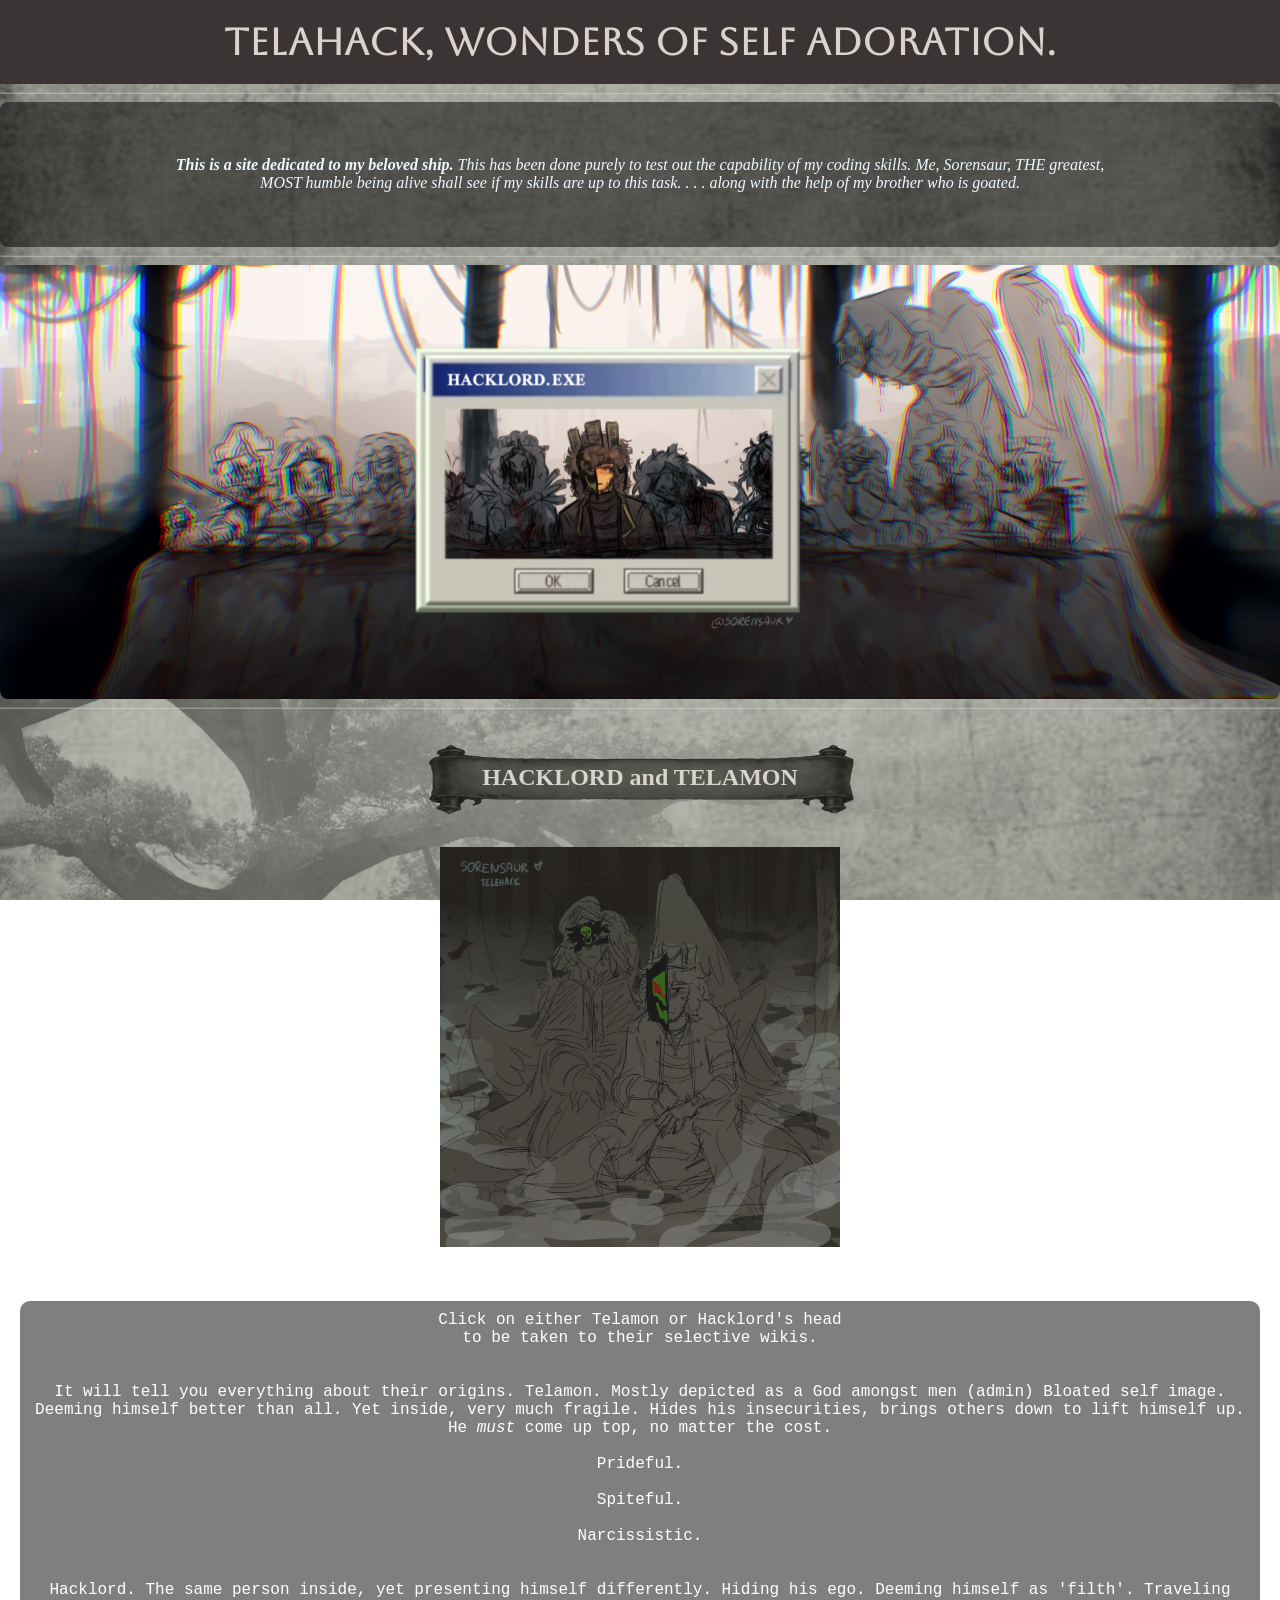
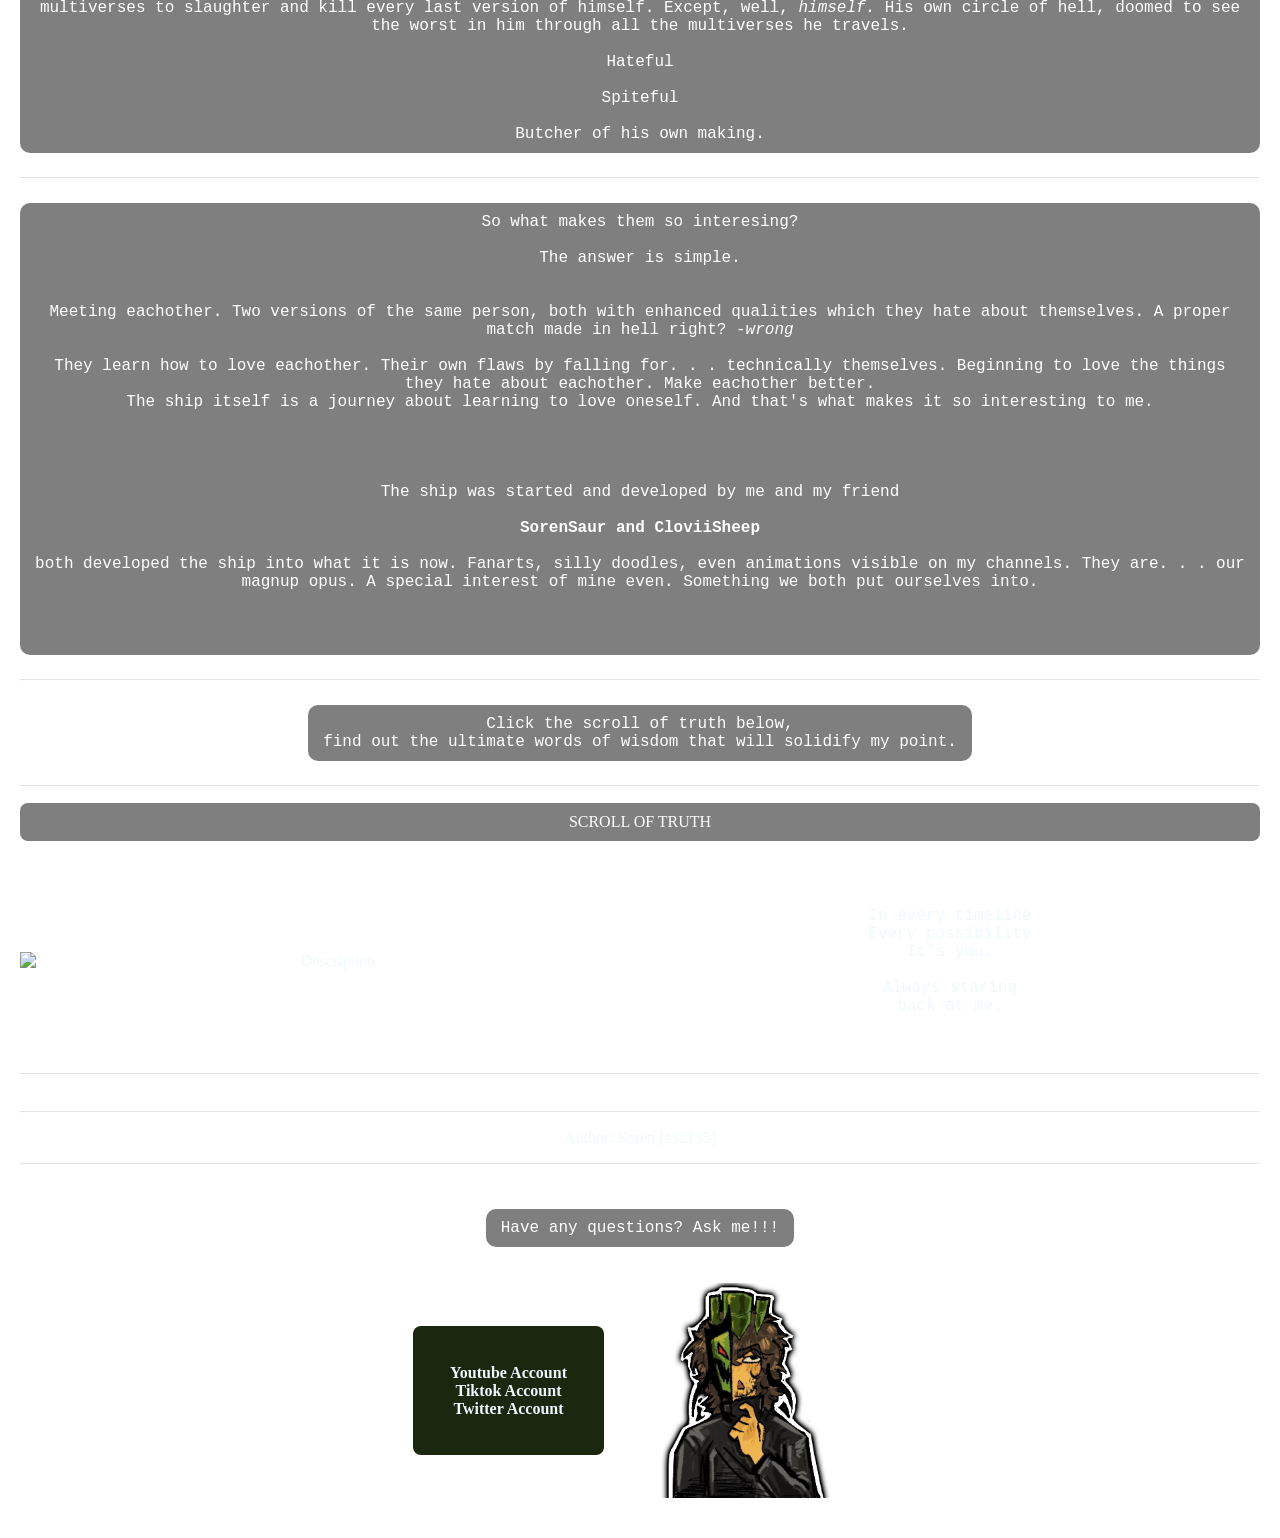
==== commit 2435485e: "fixed gif" ====
--- a/index.html
+++ b/index.html
@@ -121,31 +121,53 @@
          <br>
          <br>
          <hr>
-         
+
          <p class="caption">
          Click the scroll of truth below,<br> find out the ultimate words of wisdom that will solidify my point.
         </p>
         <hr>
 
         <div class="scrollbtnbg">
-            <p><a class="scrollbtn" href="scroll/index.html">SCROLL OF TRUTH</a></p>
+            <p><a class="scrollbtn" href="scroll/index.html" target="_blank" >SCROLL OF TRUTH</a></p>
         </div>
 
-        <pre class="poem">
+
+
+
+<div class="gifandtext">
+
+<img src="https://64.media.tumblr.com/f2aa86ce6d4caaa3862d22b3a6c125ae/tumblr_niibjbDemS1r0zwcjo1_500.gif" 
+alt="Description" 
+
+class="roar">
+
+<div class="right-content">
+
+<pre class="poem">
 In every timeline
 Every possibility
 It's you.
 
 Always staring
 back at me.
-        </pre>
+</pre>
 
-    </div>
+</div>
+
+</div>
+
+<hr>
+
+
+<!---add a gallery later-->
 
 
 
 
 
+
+
+<!---end o gallery-->
 
 
 
--- a/style.css
+++ b/style.css
@@ -1,5 +1,9 @@
 * {
     box-sizing: border-box;
+}
+
+html, body {
+    overflow-x: hidden;
 }
 
 body {
@@ -20,6 +24,7 @@
     padding: 3%;
     border-radius: 8px;
 }
+
 
 h1 {
     font-family: 'Aboreto', sans-serif;
@@ -101,12 +106,53 @@
     transform: scale(1.1);
 }
 
+.gifandtext {
+    display: flex;
+    align-items: center;
+    width: 100%;
+
+}
+
+.roar {
+  width: 50%; 
+  height: auto;
+  object-fit: cover;
+  flex-shrink: 1;
+}
+
+
+.right-content {
+  display: flex;
+  flex-direction: column;    
+  align-items: center;  
+  justify-content: center;     
+  width: 50%;                
+  gap: 15px;
+  flex-shrink: 1;
+}
+
+
 .poem {
-    float: right;
     color: aliceblue;
     font-family: 'Courier New', monospace;
-    margin: 0 20px 20px;
-}
+    margin: 0;
+
+    background-image: url(https://media1.tenor.com/m/9b8rugNGRB0AAAAC/cthulhu-cthulhu-has-awakened.gif);
+    background-size: contain;
+    background-position: center;
+    background-repeat: no-repeat;
+
+     padding: 50px 30px;
+     text-align: center;
+     
+}
+
+.bottom-image {
+    width: 100%;
+    height:auto;
+}
+
+
 
 footer {
     clear: both;
@@ -116,15 +162,22 @@
 
 .funky_text {
     position: relative;
-    animation: mymove 5s infinite alternate;
-    display: flex;
+    animation: mymove 10s linear infinite alternate;
+    display: inline-flex;
     justify-content: center;
     margin: 20px 0;
+    max-width: 100%;
+    box-sizing: border-box;
+    
 }
 
 @keyframes mymove {
-    from { left: 0px; }
-    to { left: 200px; }
+    from { 
+        transform: translateX(calc(-50vw + 50%)); 
+    }
+    to { 
+        transform: translateX(calc(50vw - 50%)); 
+    }
 }
 
 .socials {
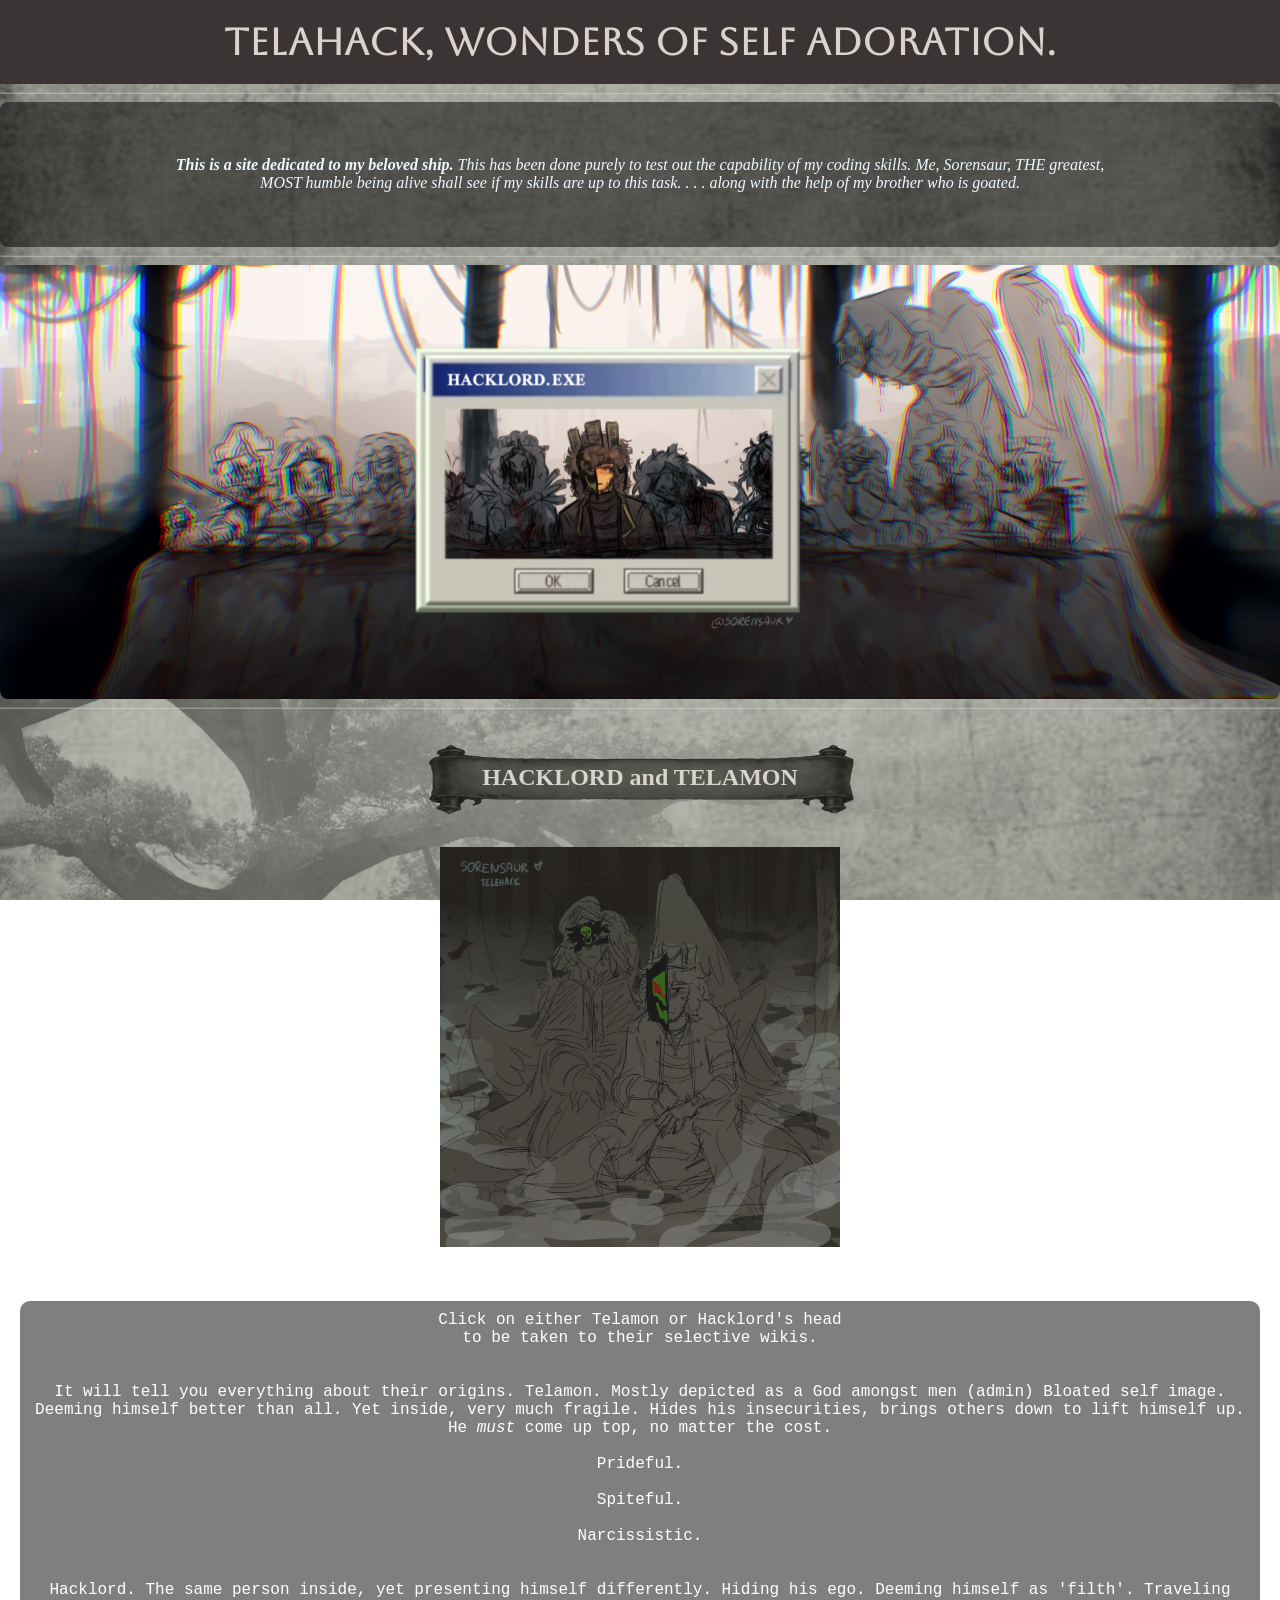
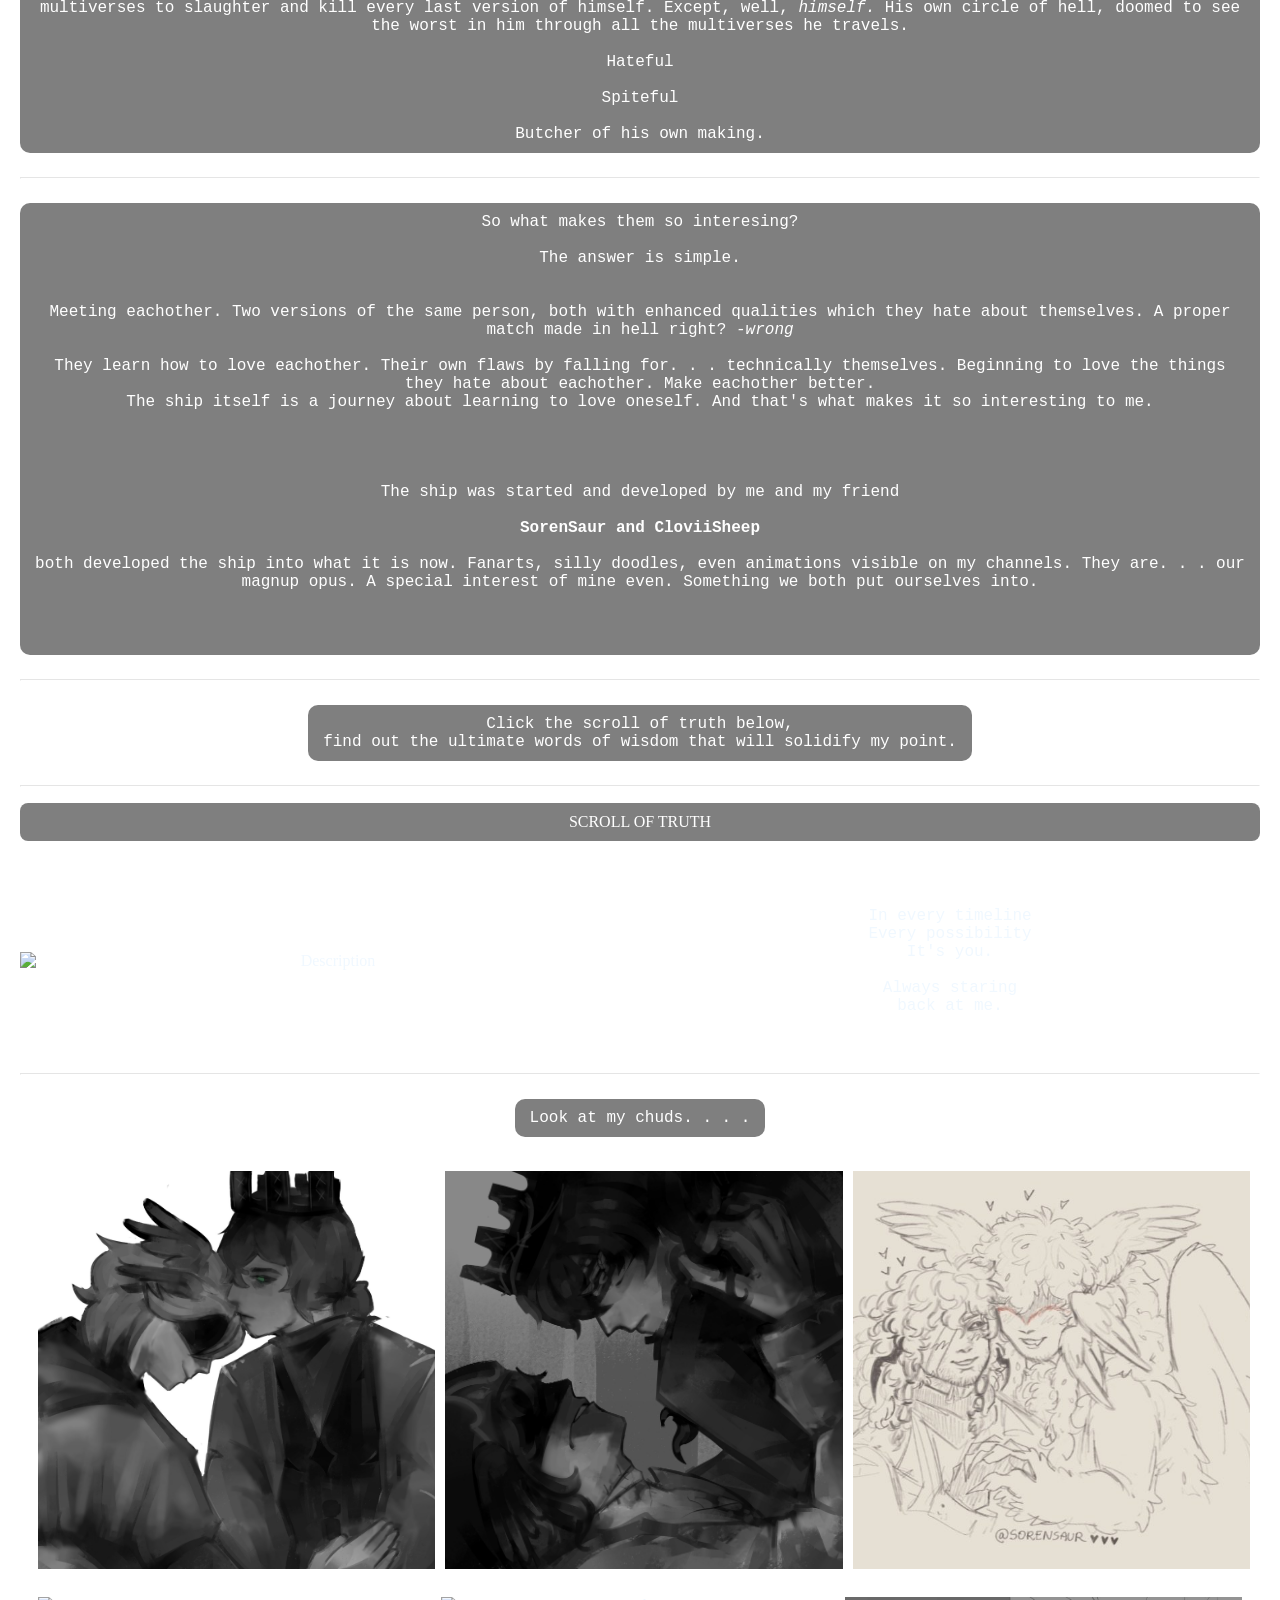
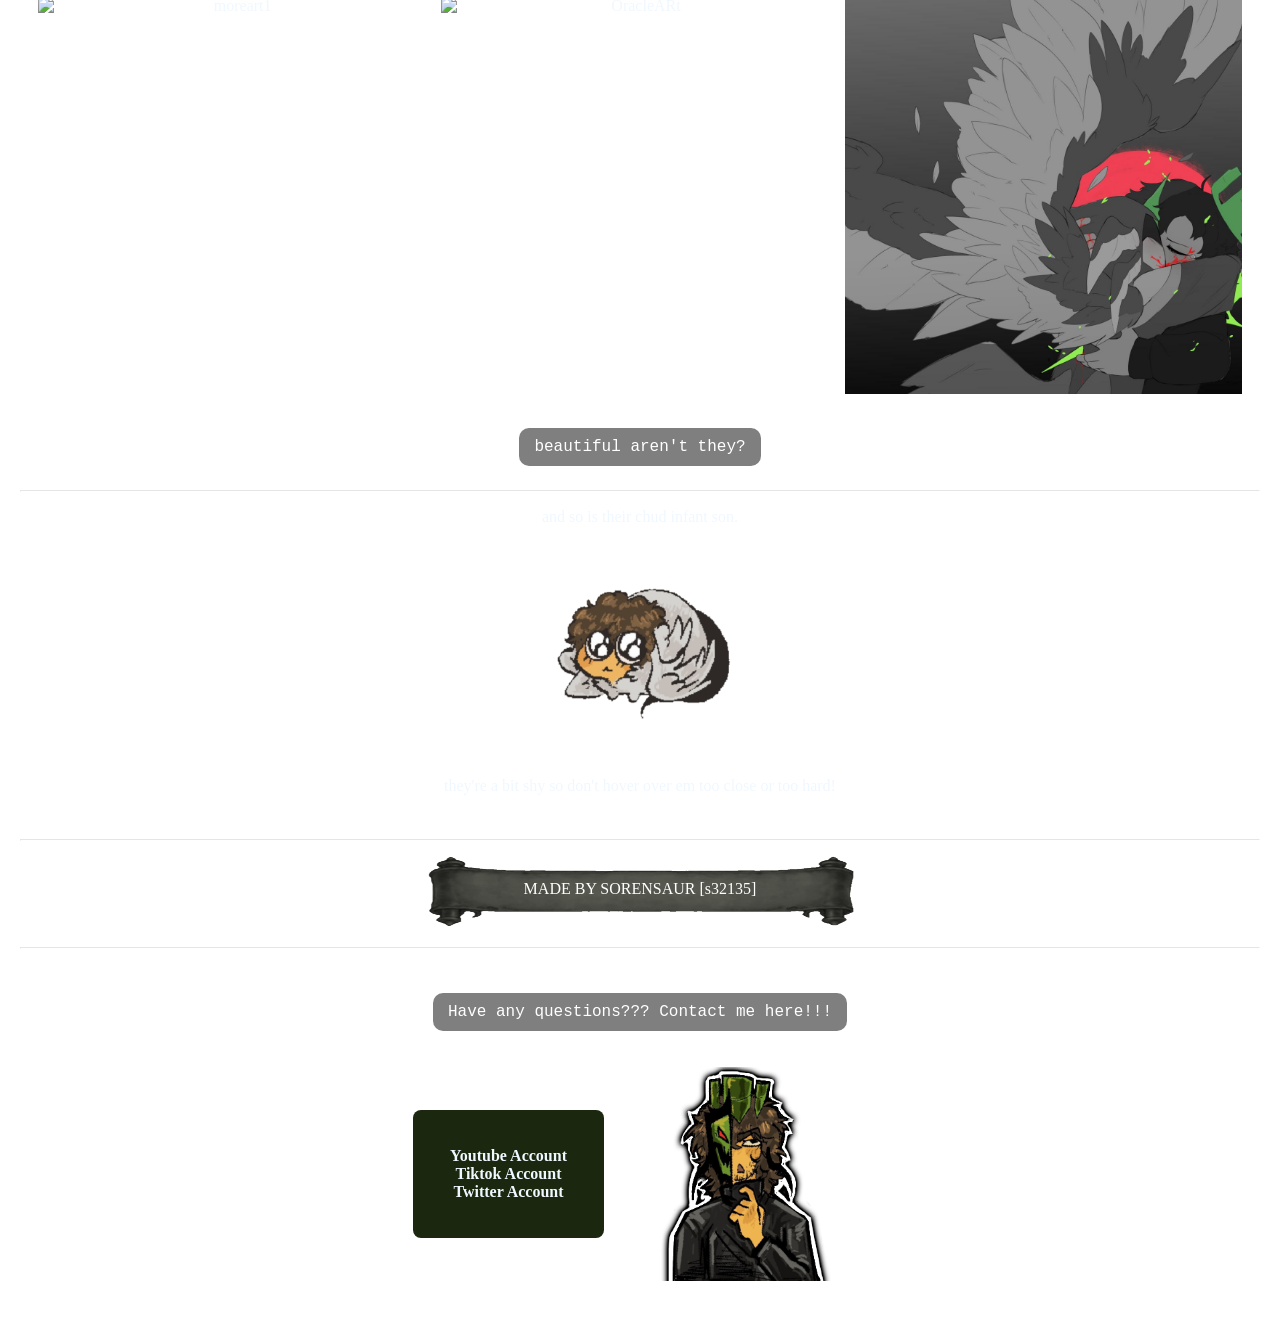
==== commit ec21039b: "FINISH WOOHOOOOO" ====
--- a/index.html
+++ b/index.html
@@ -4,7 +4,7 @@
     <meta charset="UTF-8">
     <title>Telahack</title>
     <meta name="description" content="The best ship ever">
-    <link rel="icon" type="image/png" href="images/TelaIcon.png">
+    <link rel="icon" type="image/png" href="images/TELAHACKICON.png">
     <link href="https://fonts.googleapis.com/css?family=Aboreto" rel="stylesheet">
     <link rel="stylesheet" href="style.css">
 </head>
@@ -16,6 +16,9 @@
     </header>
 
     <hr>
+
+
+
 <div class="maininfo">
     <p class="note" title="random bullshit" style="text-align: center;">
         <b>This is a site dedicated to my beloved ship.</b> This has been done purely to test out the capability of my coding skills.
@@ -34,7 +37,7 @@
         <h2 class="scroll-title">HACKLORD and TELAMON</h2>
 
         <div class="image-container">
-            <img src="images/Telahack.jpg" alt="The lovebirds" usemap="#workmap" width="400px">
+            <img src="images/Telahack.jpg" alt="The lovebirds" usemap="#workmap" width="400px" >
         </div>
 
         <map name="workmap">
@@ -161,11 +164,35 @@
 
 <!---add a gallery later-->
 
-
-
-
-
-
+<p class="caption"> Look at my chuds. . . .</p>
+
+<div class=telahackalbum>
+    
+    <img src="images/ART1.jpg" alt="telahack1">
+    <img src="images/ART2.jpg" alt="telahack2">
+    <img src="images/telahack. . ..jpg" alt="telahack3">
+</div>
+
+
+<div class=album2>
+    
+    <img src="https://encrypted-tbn0.gstatic.com/images?q=tbn:ANd9GcSEPf3yqRa_C-w75EmwCGXN2eReubLokZ0sew&s" alt="moreart1">
+    <img src="https://pbs.twimg.com/media/G8CaxIZWkAEM6Uj.jpg" alt="OracleARt">
+    <img src="images/CLOVIIART.jpg" alt="PEAKCLOVIIART">
+</div>
+
+<p class="caption"> beautiful aren't they?</p>
+
+<hr>
+
+<p>and so is their chud infant son.</p>
+
+<div class=iconling>
+
+<img src="images/OriIcon.png" alt="ORIakaTELAHACKBABY" width="20%" height="20%">
+</div>
+
+<p>they're a bit shy so don't hover over em too close or too hard!</p>
 
 <!---end o gallery-->
 
@@ -174,11 +201,11 @@
     <footer>
 
         <hr>
-        <p style="color: aliceblue;">Author: Soren [s32135]</p>
+        <p style="color: rgb(255, 255, 255);" class="scroll-title">MADE BY SORENSAUR [s32135]</p>
         <hr>
 
         <div class="funky_text">
-            <p class="caption">Have any questions? Ask me!!!</p>
+            <p class="caption">Have any questions??? Contact me here!!!</p>
         </div>
 
         <div class="socials">
--- a/style.css
+++ b/style.css
@@ -39,6 +39,8 @@
     padding: 20px;
     text-align: center;
 }
+
+
 
 .banner {
     width: 100%;
@@ -153,6 +155,72 @@
 }
 
 
+.telahackalbum {
+    display: flex;
+    gap: 10px;
+    margin: 8px;
+    padding: 10px;
+    align-items:flex-start;
+    
+}
+
+.telahackalbum img {
+  flex: 1 1 30%; 
+   max-width: 33%;
+   aspect-ratio: 1 / 1;
+   width: 100%; 
+    object-fit: cover;   
+  object-position: center; 
+  transition: transform 0.6s ease;
+  cursor: pointer;
+
+}
+.telahackalbum img:hover {
+    transform: scale(1.05);
+}
+
+.album2 {
+    display: flex;
+    gap: 10px;
+    margin: 8px;
+    padding: 10px;
+    align-items:flex-start;
+    
+}
+
+.album2 img {
+  flex: 1 1 30%; 
+   max-width: 33%;
+   aspect-ratio: 1 / 1;
+   width: 100%; 
+    object-fit: cover;   
+  object-position: center; 
+  transition: transform 0.6s ease;
+  cursor: pointer;
+}
+
+
+.album2 img:hover {
+    transform: scale(1.05);
+}
+
+.skibidi {
+    background-color: rgb(49, 51, 43);
+    display: inline-block;
+    padding: 10px 15px;
+    border-radius: 10px;
+}
+
+.iconling {
+    width: 100%;
+    height: auto;
+    cursor: pointer;
+    
+}
+
+.iconling:hover {
+    animation: continuous-shake 0.15s infinite linear;
+}
 
 footer {
     clear: both;
